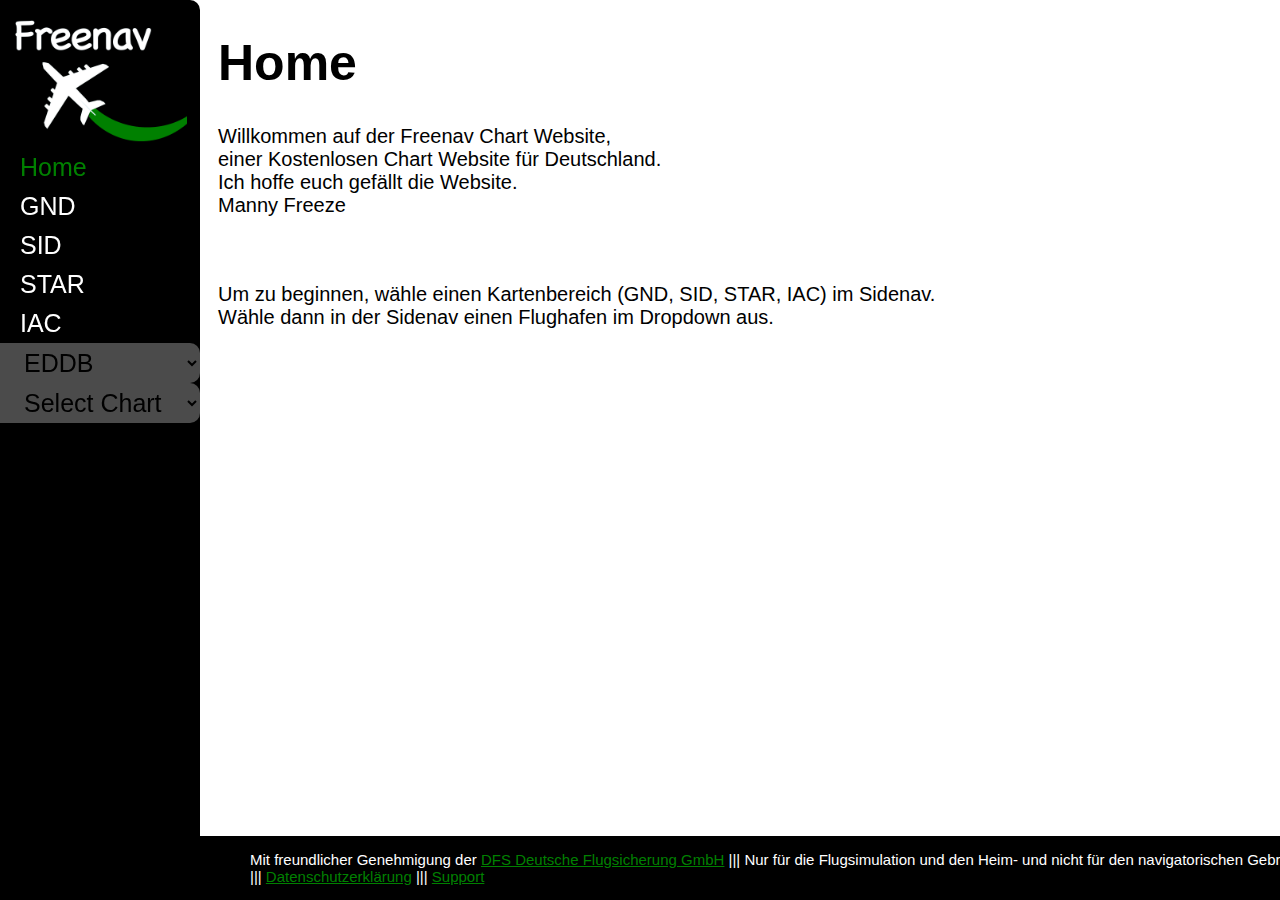
==== index.html @ c46cc2a6 "Updated message" ====
<!DOCTYPE html>
<html>

<head>
    <meta charset="utf-8" />
    <meta name="viewport" content="width=device-width, initial-scale=1">
    <link rel="stylesheet" type="text/css" href="StyleSheet.css" media="screen" />
    <title>Freenav | Free Charts for Germany</title>
    <link rel="shortcut icon" href="FreenavLogo.ico">
    <script rel="airports.js"></script>
</head>

<body>
    <div class="sidenav">
        <a class="PictureInSidenav" href="#" id="HomePicture" onclick="setMenu('Home')"><img src="pictures/FreenavLogo.png"
                alt="HomePicture" width="172px" height="122px"></a>
        <a href="#" id="Home" onclick="setMenu(this.id)" style="color: green">Home</a>
        <a href="#" id="GND" onclick="setMenu(this.id)">GND</a>
        <a href="#" id="SID" onclick="setMenu(this.id)">SID</a>
        <a href="#" id="STAR" onclick="setMenu(this.id)">STAR</a>
        <a href="#" id="IAC" onclick="setMenu(this.id)">IAC</a>

        <select id="airportsDropdown" onchange="setAirport(this)">
            <option value="EDDB">EDDB</option>
            <option value="EDDF">EDDF</option>
            <option value="EDDH">EDDH</option>
            <option value="EDDK">EDDK</option>
            <option value="EDDL">EDDL</option>
            <option value="EDDM">EDDM</option>
            <option value="EDDN">EDDN</option>
            <option value="EDDS">EDDS</option>
            <option value="EDDV">EDDV</option>
            <option value="EDDW">EDDW</option>
        </select>
        <select id="chartSelectorDropdown" onchange="loadChart(this)">
            <option value="init">Select Chart</option>
        </select>

    </div>
    <div class="main">
        <h1 id="heading">Home</h1>
        <div id="IntroductionMenu">
            <p>Willkommen auf der Freenav Chart Website,
                <br> einer Kostenlosen Chart Website für Deutschland.
                <br> Ich hoffe euch gefällt die Website.
                <br> Manny Freeze
                <br>
                <br>
                <br>
            </p>
        </div>
        <p id="Anleitung">
            Um zu beginnen, wähle einen Kartenbereich (GND, SID, STAR, IAC) im Sidenav.
            <br>
            Wähle dann in der Sidenav einen Flughafen im Dropdown aus.
        </p>
        <p id="debug"></p>
        <a href="#" class="ContentBtn" id="ContentBtn0" target="_blank" style="display: none;">ContentBtn0</a>
        <a href="#" class="ContentBtn" id="ContentBtn1" target="_blank" style="display: none;">ContentBtn1</a>
        <a href="#" class="ContentBtn" id="ContentBtn2" target="_blank" style="display: none;">ContentBtn2</a>
        <a href="#" class="ContentBtn" id="ContentBtn3" target="_blank" style="display: none;">ContentBtn3</a>
        <a href="#" class="ContentBtn" id="ContentBtn4" target="_blank" style="display: none;">ContentBtn4</a>
        <a href="#" class="ContentBtn" id="ContentBtn5" target="_blank" style="display: none;">ContentBtn5</a>
        <a href="#" class="ContentBtn" id="ContentBtn6" target="_blank" style="display: none;">ContentBtn6</a>
        <a href="#" class="ContentBtn" id="ContentBtn7" target="_blank" style="display: none;">ContentBtn7</a>
        <a href="#" class="ContentBtn" id="ContentBtn8" target="_blank" style="display: none;">ContentBtn8</a>
        <a href="#" class="ContentBtn" id="ContentBtn9" target="_blank" style="display: none;">ContentBtn9</a>
        <a href="#" class="ContentBtn" id="ContentBtn10" target="_blank" style="display: none;">ContentBtn10</a>
        <a href="#" class="ContentBtn" id="ContentBtn11" target="_blank" style="display: none;">ContentBtn11</a>
        <a href="#" class="ContentBtn" id="ContentBtn12" target="_blank" style="display: none;">ContentBtn12</a>
        <a href="#" class="ContentBtn" id="ContentBtn13" target="_blank" style="display: none;">ContentBtn13</a>
        <a href="#" class="ContentBtn" id="ContentBtn14" target="_blank" style="display: none;">ContentBtn14</a>
        <a href="#" class="ContentBtn" id="ContentBtn15" target="_blank" style="display: none;">ContentBtn15</a>
    </div>

    <div class="disclaimer">
        <p>
            Mit freundlicher Genehmigung der <a href="https://www.dfs.de/" target="_blank">DFS Deutsche Flugsicherung
                GmbH</a>
            |||
            Nur für die Flugsimulation und den Heim- und nicht für den navigatorischen Gebrauch geeignet.
            |||
            <a href="Impressum.html">Impressum</a>
            |||
            <a href="Datenschutzerklärung.html">Datenschutzerklärung</a>
            |||
            <a href="Support.html">Support</a>
        </p>
    </div> n

    <script>
        var ConstButtonNumber = 16;
        var AptVar = "";
        var MenuVar = "Home";
        var ContBtnName = "ContentBtn";

        airports = {
            "EDDS": {
                "GND": {
                    "Ground": "https://aip.dfs.de/BasicIFR/print/AD/2FCFEB82DB1B5599EC507A343687EF62/AD%202%20EDDS%202-5",
                    "Apron": "https://aip.dfs.de/BasicIFR/print/AD/EBA9228E63C4225159D0D6A688145B11/AD%202%20EDDS%202-7"
                },
                "SID": {
                    "07": "https://aip.dfs.de/BasicIFR/print/AD/E573E0744439219F961AB09D8930A01A/AD%202%20EDDS%205-7-7",
                    "25": "https://aip.dfs.de/BasicIFR/print/AD/67E5FE4B7A334511F8D5F762DCAC77FA/AD%202%20EDDS%205-7-3"
                },
                "STAR": {
                    "STAR 07/25": "https://aip.dfs.de/BasicIFR/print/AD/89976781E0F24B5940CB570E7F486936/AD%202%20EDDS%203-1-2",
                    "TTF 07": "https://aip.dfs.de/BasicIFR/print/AD/33469952090B3F77F504A193B6DEE7BC/AD%202%20EDDS%203-1-3",
                    "TTF 25": "https://aip.dfs.de/BasicIFR/2022DEC01/pages/1F998A1C3BEB157CFDCD4D85EEF3023C.html",
                    "TTF 07 (CDO)": "https://aip.dfs.de/BasicIFR/print/AD/D8A61CE756E56ECF0C716160904E017A/AD%202%20EDDS%203-1-5",
                    "TTF 25 (CDO)": "https://aip.dfs.de/BasicIFR/print/AD/9E754F9223FDFDCD018CF64DEADC8D9E/AD%202%20EDDS%203-1-6"
                },
                "IAC": {
                    "ILS 07": "https://aip.dfs.de/BasicIFR/print/AD/88AE6EFF9305B6C4E045EB8E571CC3C7/AD%202%20EDDS%204-2-2",
                    "ILS 25": "https://aip.dfs.de/BasicIFR/print/AD/5C6FA663B76D1C589489B1BD011A6271/AD%202%20EDDS%204-2-1"
                }
            },
            "EDDN": {
                "GND": {
                    "Ground": "https://aip.dfs.de/basicIFR/print/AD/673D19656668E0D4D779A96B497F5019/AD%202%20EDDN%202-5",
                    "Apron": "https://aip.dfs.de/basicIFR/print/AD/D3BE533DF1429B3FA4E0A32615066618/AD%202%20EDDN%202-7",
                },
                "SID": {
                    "10 VOR (NUB 1A)": "https://aip.dfs.de/basicIFR/print/AD/D145DA4BD32B19853C9E19760E462461/AD%202%20EDDN%205-7-3",
                    "28 VOR (NUB 2B)": "https://aip.dfs.de/basicIFR/print/AD/E027352B37CC020BFD68CA93A6280F1D/AD%202%20EDDN%205-7-4",
                    "10 RNAV": "https://aip.dfs.de/basicIFR/print/AD/DCB1D4013238CB8C975C90853055077D/AD%202%20EDDN%205-7-5",
                    "28 RNAV": "https://aip.dfs.de/basicIFR/print/AD/40DEE9B1A5A8E172089EBB2A69DA4B10/AD%202%20EDDN%205-7-8"
                },
                "STAR": {
                    "RNAV 10": "https://aip.dfs.de/basicIFR/print/AD/08856D6031AB363F6D3000F45C46259A/AD%202%20EDDN%203-1-1",
                    "RNAV 28": "https://aip.dfs.de/basicIFR/print/AD/CE9277E2F1B51D1EACE3E160B746A80B/AD%202%20EDDN%203-1-4"

                },
                "IAC": {
                    "ILS 10": "https://aip.dfs.de/basicIFR/print/AD/9540DD43E21060618FE89C0D17D97677/AD%202%20EDDN%204-2-1",
                    "ILS 28": "https://aip.dfs.de/basicIFR/print/AD/468B15BD8A2075CBE597D4B902205A06/AD%202%20EDDN%204-2-2"
                }
            },
            "EDDM": {
                "GND": {
                    "Ground": "https://aip.dfs.de/basicIFR/print/AD/5D88ACC2C707BC07D43CB05DFD7FF5F5/AD%202%20EDDM%202-5",
                    "Apron": "https://aip.dfs.de/basicIFR/print/AD/5D0F7F6A9F9DEDA91C9D0385F3F89E54/AD%202%20EDDM%202-9",
                },
                "SID": {
                    "08L North GIVMI/RIDAR": "https://aip.dfs.de/basicIFR/print/AD/43373E99CE5371A990C41C711E778B58/AD%202%20EDDM%205-7-5",
                    "08L South BIBAG/KIRDI/ROTAX/VAVOR/TURBU/TULSI/MERSI/MERSI/OBAXA/ALG/OLASO": "https://aip.dfs.de/basicIFR/print/AD/F6FC6B91F2E8A6AF4F4AA71E7CF94B72/AD%202%20EDDM%205-7-7",
                    "08L North RNAV ANKER/EVIVA/INPUD": "https://aip.dfs.de/basicIFR/print/AD/C067212F75B9FFCFACD3C5A2F3B2C307/AD%202%20EDDM%205-7-9",
                    "08L North RNP AKINI": "https://aip.dfs.de/basicIFR/print/AD/E842C5FE16240B90C5AF3EB289EF640D/AD%202%20EDDM%205-7-11",
                    "08R North RIDAR/GIVME": "https://aip.dfs.de/basicIFR/print/AD/AD6D1FF07E4388BA943F25D2B9C86807/AD%202%20EDDM%205-7-17",
                    "08R South BIBAG/KIRDI/ROTAX/VAVOR/TURBU/TULSI/MERSI/OBAXA/MERSI/ALG/OLASO": "https://aip.dfs.de/basicIFR/print/AD/CC4C99A7D515FF40432316182BAA7A6C/AD%202%20EDDM%205-7-19",
                    "08R North RNAV ANKER/EVIVA/INPUD": "https://aip.dfs.de/basicIFR/print/AD/77308596FA2903EA8DC86B704E830CAF/AD%202%20EDDM%205-7-21",
                    "08R North RNP AKINI": "https://aip.dfs.de/basicIFR/print/AD/96E979EE2E2F6EFBEFAB349A46DAD9BD/AD%202%20EDDM%205-7-23",
                    "26L North MIQ/GIVMI/RIDAR": "https://aip.dfs.de/basicIFR/print/AD/DB6648CF2D0D336F6792D19D77F9B39B/AD%202%20EDDM%205-7-29",
                    "26L South OLASO/ALG/MERSI/OBAXA/TULSI/TURBU/VAVOR/ROTAX/KIRDI/BIBAG": "https://aip.dfs.de/basicIFR/print/AD/1FD6C9396F10C0399D8AE1A134B0DD44/AD%202%20EDDM%205-7-31",
                    "26L North RNAV ANKER/EVIVA/INPUD": "https://aip.dfs.de/basicIFR/print/AD/987E3260AAE0C4FB9553D441B388EA6A/AD%202%20EDDM%205-7-33",
                    "26L North RNP AKINI": "https://aip.dfs.de/basicIFR/print/AD/A792D32D03DB958F75AF9EED6D582400/AD%202%20EDDM%205-7-35",
                    "26R North RIDAR/GIVMI/MIQ": "https://aip.dfs.de/basicIFR/print/AD/0715D1EE4B85A6FD7D1F458B7EA83F28/AD%202%20EDDM%205-7-41",
                    "26R South OLASO/ALG/MERSI/OBAXA/TULSI/TURBU/VAVOR/ROTAX/KIRDI/BIBAG": "https://aip.dfs.de/basicIFR/print/AD/ED98031A5072FCF237322B4F83049714/AD%202%20EDDM%205-7-43",
                    "26R North RNAV INPUD/EVIVA/ANKER": "https://aip.dfs.de/basicIFR/print/AD/029D7FCBD4375C4991D8DA8DD029EDBB/AD%202%20EDDM%205-7-45",
                    "26R North RNP AKINI": "https://aip.dfs.de/basicIFR/print/AD/CCF38DB611460EEA9BAA2838603900F8/AD%202%20EDDM%205-7-47",


                },
                "STAR": {
                    "STAR 08L/R": "https://aip.dfs.de/basicIFR/print/AD/126D5F9BA864EC9AA50EC8C6F1B609E4/AD%202%20EDDM%203-1-1",
                    "STAR 26L/R": "https://aip.dfs.de/basicIFR/print/AD/B34D30643399AAD8BC7892E6B0DBCE40/AD%202%20EDDM%203-1-3",
                    "TTF ROKIL/LANDU 08": "https://aip.dfs.de/basicIFR/print/AD/4C4DD63D010CE0D763BB9ACD2BB28BB7/AD%202%20EDDM%203-1-5",
                    "TTF BETOS/NAPSA 08": "https://aip.dfs.de/basicIFR/print/AD/5EB7ECC8A7A87F0DED063024F0534543/AD%202%20EDDM%203-1-6",
                    "TTF ROKIL/LANDU 26": "https://aip.dfs.de/basicIFR/print/AD/AE0492D7F24EB782FA0FBDEFD2B73D97/AD%202%20EDDM%203-1-7",
                    "TTF BETOS/NAPSA 26": "https://aip.dfs.de/basicIFR/print/AD/37BE52FD848623FCF3D1E18AEBFD61AF/AD%202%20EDDM%203-1-8",
                    "TTF (CDO) LULAR/VESUB/NIRGO 2C (1)": "https://aip.dfs.de/basicIFR/print/AD/52DD75BFB6C25E3EF026C26AF3E60D94/AD%202%20EDDM%203-1-9",
                    "TTF (CDO) LULAR/VESUB/NIRGO 2C (2)": "https://aip.dfs.de/basicIFR/print/AD/EB3A46F8770FAF5B6EFBF3F1E9B786FD/AD%202%20EDDM%203-1-10",
                    "TTF (CDO) ELMOX 1D (1)": "https://aip.dfs.de/basicIFR/print/AD/6585C881B01D1AFB70C1C746D67ED7C0/AD%202%20EDDM%203-1-11",
                    "TTF (CDO) ELMOX 1D (2)": "https://aip.dfs.de/basicIFR/print/AD/559E8A8165D8725E5DA67D8E06B5059E/AD%202%20EDDM%203-1-12",
                    "TTF (CDO) BAGSI/VATET/RASTA 1C (1)": "https://aip.dfs.de/basicIFR/print/AD/142E344A87F17B871EBED47F6BF0D00B/AD%202%20EDDM%203-1-13",
                    "TTF (CDO) BAGSI/VATET/RASTA 1C (2)": "https://aip.dfs.de/basicIFR/print/AD/572274A163240ED4C567DC7D599199D1/AD%202%20EDDM%203-1-14"
                },
                "IAC": {
                    "ILS 08L": "https://aip.dfs.de/basicIFR/print/AD/221FCEEFC1EA8F11BB89110358E6CF5D/AD%202%20EDDM%204-2-1",
                    "ILS 08R": "https://aip.dfs.de/basicIFR/print/AD/66250480578FDE2D8F00F4DD1EA24B6A/AD%202%20EDDM%204-2-2",
                    "ILS 26L": "https://aip.dfs.de/basicIFR/print/AD/C46F0510BF159A82AAECECD105916C6A/AD%202%20EDDM%204-2-3",
                    "ILS 26R": "https://aip.dfs.de/basicIFR/print/AD/014E1BBBB063B5CD5852E0989CEBA6CE/AD%202%20EDDM%204-2-4"
                }
            },
            "EDDL": {
                "GND": {
                    "Ground": "https://aip.dfs.de/basicIFR/print/AD/3C32C6F45287F00DF8111063F14AA20F/AD%202%20EDDL%202-5",
                    "Apron": "https://aip.dfs.de/basicIFR/print/AD/1B2728ABF52BD6DB857DCC916B07BA94/AD%202%20EDDL%202-9",
                },
                "SID": {
                    "23L": "https://aip.dfs.de/basicIFR/print/AD/173B1DA8A5118334070145A15B21C162/AD%202%20EDDL%205-7-3",
                    "23L RNP (MODRU1K)": "https://aip.dfs.de/basicIFR/print/AD/22C1D46432433F78A4D97798B7FBEE5C/AD%202%20EDDL%205-7-5",
                    "23R": "https://aip.dfs.de/basicIFR/print/AD/4F2071E8AC01C38EFDE7576E676FF2A8/AD%202%20EDDL%205-7-9",
                    "05R": "https://aip.dfs.de/basicIFR/print/AD/69FA43DB4A6B17FA079A1132D01E614E/AD%202%20EDDL%205-7-13",
                    "05L": "https://aip.dfs.de/basicIFR/print/AD/7A2665FB8B3A6771E490FE2670847C89/AD%202%20EDDL%205-7-17",

                },
                "STAR": {
                    "STAR 05L/05R": "https://aip.dfs.de/basicIFR/print/AD/FBE409CD84AF1FBAA10B457FDCCDFCC0/AD%202%20EDDL%203-1-2",
                    "STAR 23L/23R": "https://aip.dfs.de/basicIFR/print/AD/9A887E295C0B4019191553F8771DB9E0/AD%202%20EDDL%203-1-4",
                    "TTF 05L/05R": "https://aip.dfs.de/basicIFR/print/AD/1B965E8621840A58769D7187A77D75FE/AD%202%20EDDL%203-1-5",
                    "TTF 23L/23R": "https://aip.dfs.de/basicIFR/print/AD/4CF0F1A49728D4DD5D063F9E1C1F43C1/AD%202%20EDDL%203-1-6",
                    "TTF (CDO) 05L/05R": "https://aip.dfs.de/basicIFR/print/AD/A3D1ED277C4CA7774FA6E91DD6A20CF5/AD%202%20EDDL%203-1-7",
                    "TTF (CDO) 23L/23R": "https://aip.dfs.de/basicIFR/print/AD/525F3786A0318D8A47501F4A72CEA7DA/AD%202%20EDDL%203-1-8",
                },
                "IAC": {
                    "ILS 05L": "https://aip.dfs.de/basicIFR/print/AD/55760BAB37AB4C6808F9DA3C8B6621CB/AD%202%20EDDL%204-2-4",
                    "ILS 05R": "https://aip.dfs.de/basicIFR/print/AD/CD48B947EF581C860B24732DF34764B2/AD%202%20EDDL%204-2-3",
                    "ILS 23L": "https://aip.dfs.de/basicIFR/print/AD/F4508FECA536F0E8F9482D20A1C3B626/AD%202%20EDDL%204-2-1",
                    "ILS 23R": "https://aip.dfs.de/basicIFR/print/AD/7EBD7DF388D644D22E408E36A69D85C8/AD%202%20EDDL%204-2-2",
                }
            },
            "EDDH": {
                "GND": {
                    "Ground": "https://aip.dfs.de/basicIFR/print/AD/DA951A3A80BB7FE4D5763A628BFF157C/AD%202%20EDDH%202-5",
                    "Apron": "https://aip.dfs.de/basicIFR/print/AD/8DD319F390C98514BE09A156438886B7/AD%202%20EDDH%202-7",
                },
                "SID": {
                    "SID 05/15/23/33 HAM": "https://aip.dfs.de/basicIFR/print/AD/4BA718395477905649976DB420439DD5/AD%202%20EDDH%205-7-2",
                    "RNAV 05": "https://aip.dfs.de/basicIFR/print/AD/8A3C787922E4AB1E11449435C78CC560/AD%202%20EDDH%205-7-3",
                    "RNAV 15": "https://aip.dfs.de/basicIFR/print/AD/E5721CA4888DB7A3C95099E84A6461CA/AD%202%20EDDH%205-7-6",
                    "RNAV 23": "https://aip.dfs.de/basicIFR/print/AD/EE5189F454BB293AEE13C5131322727C/AD%202%20EDDH%205-7-9",
                    "RNAV 33": "https://aip.dfs.de/basicIFR/print/AD/939450768C8643401AF91C3572568DE5/AD%202%20EDDH%205-7-12",

                },
                "STAR": {
                    "RNAV 05": "https://aip.dfs.de/basicIFR/print/AD/FEF6BED423A57F8DC11A6BC27D108D20/AD%202%20EDDH%203-1-1",
                    "RNAV 15": "https://aip.dfs.de/basicIFR/print/AD/D6734EEF481C14A38481D8EB569DB1EF/AD%202%20EDDH%203-1-4",
                    "RNAV 23": "https://aip.dfs.de/basicIFR/print/AD/CBD6FA0EF98AD1754A144DD32F840456/AD%202%20EDDH%203-1-7",
                    "RNAV 33": "https://aip.dfs.de/basicIFR/print/AD/9712BAB835853D196715A62AA883A8B9/AD%202%20EDDH%203-1-10",
                },
                "IAC": {
                    "ILS 05": "https://aip.dfs.de/basicIFR/print/AD/861D5B5739CC5B9D975564977AE50355/AD%202%20EDDH%204-2-1",
                    "ILS 15": "https://aip.dfs.de/basicIFR/print/AD/C63333F44594117277D3E892740051CC/AD%202%20EDDH%204-2-2",
                    "ILS 23": "https://aip.dfs.de/basicIFR/print/AD/18204AA21690E868A944E5E2CD449524/AD%202%20EDDH%204-2-3",
                    "RNP 33": "https://aip.dfs.de/basicIFR/print/AD/1C7F245B6504A19F4B0CAE6E89AFD05C/AD%202%20EDDH%204-6-10",
                }
            },
            "EDDB": {
                "GND": {
                    "Ground": "https://aip.dfs.de/basicIFR/print/AD/5E6FB048123FB7E52EE1DF89994E092D/AD%202%20EDDB%202-5",
                    "South Apron": "https://aip.dfs.de/basicIFR/print/AD/EDF17CB2CEF13A3E0A8DCEF3B78C9F77/AD%202%20EDDB%202-9",
                    "North Apron": "https://aip.dfs.de/basicIFR/print/AD/5B4157DD9E25D76B3E8C7249F04E352A/AD%202%20EDDB%202-9A",
                },
                "SID": {
                    "07L": "https://aip.dfs.de/basicIFR/print/AD/B924C872C1CB219C44627A8A1C70D74E/AD%202%20EDDB%205-7-2",
                    "07R": "https://aip.dfs.de/basicIFR/print/AD/A7AF89FBDAA626FB92469DE4DA4CB167/AD%202%20EDDB%205-7-6",
                    "25L": "https://aip.dfs.de/basicIFR/print/AD/FB242056C1D2F6271CE1BB6302DBD7D8/AD%202%20EDDB%205-7-9",
                    "25R": "https://aip.dfs.de/basicIFR/print/AD/0CCCD8817E74FB1A29CE787EBF217A28/AD%202%20EDDB%205-7-13",
                },
                "STAR": {
                    "TTF 07L/07R": "https://aip.dfs.de/basicIFR/print/AD/08AC166169A3ABA272A127475EB48953/AD%202%20EDDB%203-1-1",
                    "TTF 25L/25R": "https://aip.dfs.de/basicIFR/print/AD/9ED4D75B3EF47C44F00BD8B567960312/AD%202%20EDDB%203-1-2",
                },
                "IAC": {
                    "ILS 07L": "https://aip.dfs.de/basicIFR/print/AD/339F8EF99F2D71978AB1866C3F25B9B4/AD%202%20EDDB%204-2-1",
                    "ILS 07R": "https://aip.dfs.de/basicIFR/print/AD/7B25CF28B87F90FB41B67A0663623E28/AD%202%20EDDB%204-2-2",
                    "ILS 25L": "https://aip.dfs.de/basicIFR/print/AD/47DEF1B59798A80F9C80D8D979FD21E4/AD%202%20EDDB%204-2-3",
                    "ILS 25R": "https://aip.dfs.de/basicIFR/print/AD/118C62E024853EAC779094F5E316BE74/AD%202%20EDDB%204-2-4",

                }
            },
            "EDDF": {
                "GND": {
                    "Ground": "https://aip.dfs.de/basicIFR/print/AD/8EEC88AD1B111BCFE9917B2203BB61CF/AD%202%20EDDF%202-5",
                    "Apron": "https://aip.dfs.de/basicIFR/print/AD/34DA59C2AA9E327BE8CD7C6F740D4345/AD%202%20EDDF%202-7",
                },
                "SID": {
                    "25L/C SOBRA7N/OBOKA2G/OBOKA4N/MARUN9G/MARUN9N/TOBAK1G/2N": "https://aip.dfs.de/basicIFR/print/AD/1E821E3A53DC48D3E2025B53012A5DA0/AD%202%20EDDF%205-7-3",
                    "25L/C MARUM6F/TOBAK7F": "https://aip.dfs.de/basicIFR/print/AD/E0973A321A369C58047816EA0F8B5C32/AD%202%20EDDF%205-7-5",
                    "25C OBOKA2M/TOBAK7M/MARUN7M": "https://aip.dfs.de/basicIFR/print/AD/D9A737D0960BEC4B13D3D17BC658DA52/AD%202%20EDDF%205-7-11",
                    "25L OBOKA2H/MARUN5H/TOBAK5H": "https://aip.dfs.de/basicIFR/print/AD/51050270FD5F1FF693C5AC318A530268/AD%202%20EDDF%205-7-13",
                    "25C RNP MARUN3W": "https://aip.dfs.de/basicIFR/print/AD/EB9EEB03C89A152DF8972FA7D5214D12/AD%202%20EDDF%205-7-15",
                    "25C RNP OBOKA3W": "https://aip.dfs.de/basicIFR/print/AD/3BA6EE87223B78E50112FF11A53AE65F/AD%202%20EDDF%205-7-16",
                    "25C RNP TOBAK3W": "https://aip.dfs.de/basicIFR/print/AD/38202A1A023CD1195FAA8C5EEC571BDC/AD%202%20EDDF%205-7-17",
                    "25L RNP MARUN3K": "https://aip.dfs.de/basicIFR/print/AD/F545ADAA200D46C55383E65FFC2C9197/AD%202%20EDDF%205-7-20",
                    "25L RNP OBOKA3K": "https://aip.dfs.de/basicIFR/print/AD/600F8599D055E22EDA02078EF8F0B75A/AD%202%20EDDF%205-7-21",
                    "25L RNP TOBAK3K": "https://aip.dfs.de/basicIFR/print/AD/725426FDC838BB77A7276F7F942B22C9/AD%202%20EDDF%205-7-22",
                    "25L/C ANEKI1F/CINDY2F/SOBRA7F/SOBRA6P/SULUS2F": "https://aip.dfs.de/basicIFR/print/AD/61B9FAAB8C0362EF435D94A263C2297E/AD%202%20EDDF%205-7-29",
                    "07C/R OBOKA1E/MARUN5E": "https://aip.dfs.de/basicIFR/print/AD/FA7BB136968730A57BB5AB907F70F552/AD%202%20EDDF%205-7-47",
                    "07C/R KOMIB3D/SULUS1D/OBOKA1D/TOBAK9D/MARUN9D": "https://aip.dfs.de/basicIFR/print/AD/426080CFF466202FE2E06E097209B3F5/AD%202%20EDDF%205-7-49",
                    "07C/R ANEKI4E/SOBRA6E": "https://aip.dfs.de/basicIFR/print/AD/85C4A4EDA4DDC2F0682B041274BB51DA/AD%202%20EDDF%205-7-51",
                    "07C/R ANEKI2D/SOBRA6D/CINDI1D": "https://aip.dfs.de/basicIFR/print/AD/42DC68E7EDF3424AF0B64C1295F8D859/AD%202%20EDDF%205-7-53",
                    "07C RNP ANEKI1X/CINDY1X/SOBRA1X": "https://aip.dfs.de/basicIFR/print/AD/B816FCD5E81CE53F52FC02980DF2EBC3/AD%202%20EDDF%205-7-65",
                    "07R RNP ANEKI1Y/CINDY1Y/SOBRA1Y": "https://aip.dfs.de/basicIFR/print/AD/29C104CA7ED92E04E687F623CB80CE70/AD%202%20EDDF%205-7-69",
                    "18 OBOKA1L/OBOKA3S/ULKIG1L/ULKIG2S": "https://aip.dfs.de/basicIFR/print/AD/196E64D53E3B1710230BC5EEEDB7C304/AD%202%20EDDF%205-7-73",
                    "18 SOBRA2L": "https://aip.dfs.de/basicIFR/print/AD/8D0452A33A812A3971B2E7579D307B65/AD%202%20EDDF%205-7-75",
                    "18 OBOKA1R/MARUN3R/MARUN7S/TOBAK3R/TOBAK9S": "https://aip.dfs.de/basicIFR/print/AD/DF038FE1C7518621EAADAEBD0F923438/AD%202%20EDDF%205-7-77",
                    "18 ANEKI1L/CINDY2L/SULUS1L": "https://aip.dfs.de/basicIFR/print/AD/A949E39609C3730A09DEE3C4CE566617/AD%202%20EDDF%205-7-79",
                    "18 CINDY4S/SULUS3S": "https://aip.dfs.de/basicIFR/print/AD/F64F4E481AC60541FE503A1CA5C122A2/AD%202%20EDDF%205-7-81",
                    "18 RNAV ANEKI3A/CINDY2A/SULUS3A": "https://aip.dfs.de/basicIFR/print/AD/64EB7218B3BC4336BEA7F1D214B72562/AD%202%20EDDF%205-7-83",
                    "18 MARUN5T/OBOKA2T/TOBAK7T": "https://aip.dfs.de/basicIFR/print/AD/E1C6A85094DFC5291A1F34163D5D7B43/AD%202%20EDDF%205-7-85",
                    "18 RNP SOBRA2U": "https://aip.dfs.de/basicIFR/print/AD/031139F6B1CE0EF2987F62E8EB288AE9/AD%202%20EDDF%205-7-99",
                    "07C/R, 25L/C NON-RNAV TAU2Q/MTR5C/RID3Q/RID8C": "https://aip.dfs.de/basicIFR/print/AD/5B215F89BF2979041A4276A008FC32B5/AD%202%20EDDF%205-7-107"
                },
                "STAR": {
                    "RNAV West 25L/C/R ROLIS/UNOKO (3-1-1)": "https://aip.dfs.de/basicIFR/print/AD/BE7CDD6ECB306DC9D57E186978BE15A5/AD%202%20EDDF%203-1-1",
                    "RNAV East 25L/C/R KERAX/SPESA (3-1-2)": "https://aip.dfs.de/basicIFR/print/AD/5101467477589E950BF63842B1C0CB66/AD%202%20EDDF%203-1-2",
                    "RNAV West 07L/C/R UNOKO/ROLIS (3-1-7)": "https://aip.dfs.de/basicIFR/print/AD/0CA9439B0924AD65D1F6D4FB595A0A86/AD%202%20EDDF%203-1-7",
                    "RNAV East 07L/C/R KERAX/SPESA (3-1-8)": "https://aip.dfs.de/basicIFR/print/AD/E9CD74C2824787D78BBB2939CB336AB7/AD%202%20EDDF%203-1-8",
                    "RNAV 07L/C/R EMPAX": "https://aip.dfs.de/basicIFR/print/AD/718C58B0635DB8197C8619C79E9BE055/AD%202%20EDDF%203-1-13",
                    "RNAV 25L/C/R EMPAX": "https://aip.dfs.de/basicIFR/print/AD/6BFD90328F5DC21B7600C460587A351D/AD%202%20EDDF%203-1-15",
                    "RNAV 07L/C/R PETIX": "https://aip.dfs.de/basicIFR/print/AD/744E0DB8DDAE38C0670F069228D45F12/AD%202%20EDDF%203-1-17",
                    "RNAV 25L/C/R PETIX": "https://aip.dfs.de/basicIFR/print/AD/5A7FE7D6980B893617A38E1A758AED86/AD%202%20EDDF%203-1-19",
                    "RNAV 07L/C/R FAWUR": "https://aip.dfs.de/basicIFR/print/AD/28CF65CA5D229601AC61A9A9122C2E65/AD%202%20EDDF%203-1-21",
                    "RNAV 25L/C/R FAWUR": "https://aip.dfs.de/basicIFR/print/AD/E9F5D3C474A8737A9CA5FCDB8129ADF5/AD%202%20EDDF%203-1-23",
                    "STAR UNOKO/ROLIS": "https://aip.dfs.de/basicIFR/print/AD/33C56F0DF3A6324B4EABDC9D2D1FD0DE/AD%202%20EDDF%203-1-25",
                    "STAR KERAX/SPESA": "https://aip.dfs.de/basicIFR/print/AD/1E1D6FBDD6BB840365983616D3F1B46B/AD%202%20EDDF%203-1-26",
                    "GPS ROLIS4G/ROLIS3R/UNOKO4G/UNOKO4R": "https://aip.dfs.de/basicIFR/print/AD/0C04824120C9B04B3AD19CD4122C7C6E/AD%202%20EDDF%203-1-29",
                    "GPS KERAX2G/KERAX3R/SPESA1G/SPESA3R": "https://aip.dfs.de/basicIFR/print/AD/E617A9FF1F8CF1BC493F0EAEF83D1032/AD%202%20EDDF%203-1-30",

                },
                "IAC": {
                    "ILS Z 07L": "https://aip.dfs.de/basicIFR/print/AD/25678040B328107DEFAF9908A910BDD3/AD%202%20EDDF%204-2-1",
                    "ILS Y 07L": "https://aip.dfs.de/basicIFR/print/AD/4CEA068D33EC265AE5E7EF1FF219BC2C/AD%202%20EDDF%204-2-13",
                    "ILS 07C": "https://aip.dfs.de/basicIFR/print/AD/09D4B5C03996733B0EA538AF5BBAF0B2/AD%202%20EDDF%204-2-3",
                    "ILS 07R": "https://aip.dfs.de/basicIFR/print/AD/F7C27E72554DD8883B42E93549C8F70C/AD%202%20EDDF%204-2-5",
                    "ILS 25L": "https://aip.dfs.de/basicIFR/print/AD/BCFFB7CA9B4DF2027109BD7AAAD02475/AD%202%20EDDF%204-2-7",
                    "ILS 25C": "https://aip.dfs.de/basicIFR/print/AD/5AA45D83EE2BC98AA88BDBA37A33304B/AD%202%20EDDF%204-2-9",
                    "ILS Z 25R": "https://aip.dfs.de/basicIFR/print/AD/48411CCAAF41F386BCE1D9B3827BF960/AD%202%20EDDF%204-2-11",
                    "ILS Y 25R": "https://aip.dfs.de/basicIFR/print/AD/1C241438A3DC51FF0ACE9BB402E9F643/AD%202%20EDDF%204-2-15",

                }
            },
            "EDDW": {
                "GND": {
                    "Ground": "https://aip.dfs.de/basicIFR/print/AD/4225FFE1D8E734185587AE7D3396E199/AD%202%20EDDW%202-5",
                    "Apron": "https://aip.dfs.de/basicIFR/print/AD/8049F23544CAFC826EE687B535C64AEE/AD%202%20EDDW%202-7",
                },
                "SID": {
                    "09": "https://aip.dfs.de/basicIFR/print/AD/92F47FE1DD07ABBE3A8F419DCCFFCAF0/AD%202%20EDDW%205-7-3",
                    "27": "https://aip.dfs.de/basicIFR/print/AD/4BDB097704A0FB90CC478CE53C06BC8F/AD%202%20EDDW%205-7-7",
                },
                "STAR": {
                    "STAR 07/27": "https://aip.dfs.de/basicIFR/print/AD/9021B0FEFA56A64F31A3FD95BE6B5830/AD%202%20EDDW%203-1-2",
                    "TTF 09": "https://aip.dfs.de/basicIFR/print/AD/109952DA076BE3FC4AB5EAD531F728AA/AD%202%20EDDW%203-1-3",
                    "TTF 27": "https://aip.dfs.de/basicIFR/print/AD/450B933268683B9BF57D0F7F03961EDD/AD%202%20EDDW%203-1-4",
                },
                "IAC": {
                    "ILS Z 09": "https://aip.dfs.de/basicIFR/print/AD/6919572126440AAEEB4D08C4EAB006A9/AD%202%20EDDW%204-2-2",
                    "ILS Y 09": "https://aip.dfs.de/basicIFR/print/AD/B3BC4A9435CE78940DD3E3C1CDC98CC8/AD%202%20EDDW%204-2-5",
                    "ILS Z 27": "https://aip.dfs.de/basicIFR/print/AD/5896F2EACD708F37274C0CDC28F3587A/AD%202%20EDDW%204-2-1",
                    "ILS Y 27": "https://aip.dfs.de/basicIFR/print/AD/6F6395AB52DBAB2D8B5C926660B6EF2B/AD%202%20EDDW%204-2-3",
                }
            },
            "EDDV": {
                "GND": {
                    "Ground": "https://aip.dfs.de/basicIFR/print/AD/15C2A97EDD3F87427DD6290F291C8B5F/AD%202%20EDDV%202-5",
                    "Apron North": "https://aip.dfs.de/basicIFR/print/AD/8A3B6DFF6C6C28B921CCD4BAB9F6DAF9/AD%202%20EDDV%202-7A",
                    "Apron South": "https://aip.dfs.de/basicIFR/print/AD/30393890F8263BE76970F7BC8C189A4A/AD%202%20EDDV%202-9",
                },
                "SID": {
                    "09L": "https://aip.dfs.de/basicIFR/print/AD/D60B2FA2C87C07AE9CEEAD7B83500C9B/AD%202%20EDDV%205-7-13",
                    "09R": "https://aip.dfs.de/basicIFR/print/AD/FC0B801FCEC87EF61DC43DC6F63C820D/AD%202%20EDDV%205-7-17",
                    "27L": "https://aip.dfs.de/basicIFR/print/AD/2C094464FB7DF3213EC3042976AFBC5F/AD%202%20EDDV%205-7-7",
                    "27R": "https://aip.dfs.de/basicIFR/print/AD/6EF5A2A77E23E891919D4B974379009C/AD%202%20EDDV%205-7-3",
                },
                "STAR": {
                    "STAR 09L/R": "https://aip.dfs.de/basicIFR/print/AD/A28E82A65DD9C705093F187E4FBC8175/AD%202%20EDDV%203-1-4",
                    "STAR 27L/R": "https://aip.dfs.de/basicIFR/print/AD/74F1971C18A3FF1ECD3065EDD2BC2108/AD%202%20EDDV%203-1-2",
                    "TTF 09L/R": "https://aip.dfs.de/basicIFR/print/AD/674670600D8BE4ACA5A1D5D4A1402867/AD%202%20EDDV%203-1-5",
                    "TTF 27L/R": "https://aip.dfs.de/basicIFR/print/AD/D632E9B6D465CCC3C1A0B63A26714DFB/AD%202%20EDDV%203-1-6",
                    "TTF 09L/R (CDO)": "https://aip.dfs.de/basicIFR/print/AD/FB23F0E63B1922BD675EA7A00E90E709/AD%202%20EDDV%203-1-7",
                    "TTF 27L/R (CDO)": "https://aip.dfs.de/basicIFR/print/AD/EF9C9D08CDA90779801A01DA6D4DA899/AD%202%20EDDV%203-1-8",
                },
                "IAC": {
                    "ILS 09L": "https://aip.dfs.de/basicIFR/print/AD/811460B3DE223BF5DD4162180BC3B7AC/AD%202%20EDDV%204-2-3",
                    "ILS 09R": "https://aip.dfs.de/basicIFR/print/AD/20225DDD21F6E75CC5FC04784DAF3AC7/AD%202%20EDDV%204-2-4",
                    "ILS Z 27L": "https://aip.dfs.de/basicIFR/print/AD/0B48CDE994D94186ABE22496DA60ED41/AD%202%20EDDV%204-2-1",
                    "ILS Y 27L": "https://aip.dfs.de/basicIFR/print/AD/ED7E6CE5E8395256555EE90812489E57/AD%202%20EDDV%204-2-5",
                    "ILS Z 27R": "https://aip.dfs.de/basicIFR/print/AD/894046EEC30A78FD90F8BCD9E98D0DD9/AD%202%20EDDV%204-2-2",
                    "ILS Y 27R": "https://aip.dfs.de/basicIFR/print/AD/4F537F2F789FF5F444B00DB725417D4E/AD%202%20EDDV%204-2-6",
                }
            },
            "EDDK": {
                "GND": {
                    "Ground": "https://aip.dfs.de/basicIFR/print/AD/C09AD0D0E55B8B31EAD6FEF4EE5F6D4F/AD%202%20EDDK%202-5",
                    "Apron": "https://aip.dfs.de/basicIFR/print/AD/F50CF34182E2CAF3C7EC347D9F2CC7F0/AD%202%20EDDK%202-7",
                },
                "SID": {
                    "06": "https://aip.dfs.de/basicIFR/print/AD/5D87DA91CD16274E3C21886B64502E0A/AD%202%20EDDK%205-7-3",
                    "14L": "https://aip.dfs.de/basicIFR/print/AD/4DB545A4732C2AB4E0A6D3F295917A80/AD%202%20EDDK%205-7-5",
                    "14R": "https://aip.dfs.de/basicIFR/print/AD/A4CBC372ECF2284A5D81BEEEB4CB9F0F/AD%202%20EDDK%205-7-9",
                    "24": "https://aip.dfs.de/basicIFR/print/AD/480BB5EB7305B72D4A791D197413C405/AD%202%20EDDK%205-7-11",
                    "32L": "https://aip.dfs.de/basicIFR/print/AD/5F449F8FCC57A9236D507E0E7C0D277B/AD%202%20EDDK%205-7-15",
                    "32R": "https://aip.dfs.de/basicIFR/print/AD/22B5C536DE479A3BBEF92ABF32B258A2/AD%202%20EDDK%205-7-17",
                },
                "STAR": {
                    "STAR": "https://aip.dfs.de/basicIFR/print/AD/8D4C3C7659D7778BBBAB1A349B64FC49/AD%202%20EDDK%203-1-2",
                    "TTF 06 (CDO)": "https://aip.dfs.de/basicIFR/print/AD/75610CE37245C24DF3D2AEE0552BE62D/AD%202%20EDDK%203-1-3",
                    "TTF 14L (CDO)": "https://aip.dfs.de/basicIFR/print/AD/0B9B3824F638735855BFE3E059F60646/AD%202%20EDDK%203-1-4",
                    "TTF 24 (CDO)": "https://aip.dfs.de/basicIFR/print/AD/82952C5973111425D6AFD27E02322231/AD%202%20EDDK%203-1-5",
                    "TTF 32R (CDO)": "https://aip.dfs.de/basicIFR/print/AD/4C79A8084F4C4F36DA3C02640785C087/AD%202%20EDDK%203-1-6",
                },
                "IAC": {
                    "ILS 14L": "https://aip.dfs.de/basicIFR/print/AD/B9787477C5EB51DD042972652525551E/AD%202%20EDDK%204-2-1",
                    "ILS 24": "https://aip.dfs.de/basicIFR/print/AD/EFC454A3B8BA393249991633DD6F30A7/AD%202%20EDDK%204-2-2",
                    "ILS 32R": "https://aip.dfs.de/basicIFR/print/AD/A18FD07D60EBE84958F4CF3CA5B557B3/AD%202%20EDDK%204-2-3",
                }
            }
        };


        function setAirport(Btn) {
            AptVar = Btn.value;
            //console.log(AptVar);
            doTheMagic();
        }
        function setMenu(Btn) {
            MenuVar = Btn;
            //console.log(MenuVar);
            doTheMagic();
        }


        function doTheMagic() {
            if (MenuVar != "" && AptVar != "Home") {
                //Set Heading and Selected Airport Lables
                if (MenuVar != "Home") {
                    document.getElementById("heading").innerHTML = AptVar + " | " + MenuVar;
                }
                else {
                    document.getElementById("heading").innerHTML = MenuVar;
                }

                //set Sidenav Color
                document.getElementById("Home").style.color = "white";
                document.getElementById("GND").style.color = "white";
                document.getElementById("SID").style.color = "white";
                document.getElementById("STAR").style.color = "white";
                document.getElementById("IAC").style.color = "white";

                document.getElementById(MenuVar).style.color = "green";

                var tempObject = ButtonNumber = Object.keys(airports[AptVar][MenuVar]).length;
                for (const object in tempObject) {
                    if (Object.hasOwnProperty.call(tempObject, object)) {
                        const element = tempObject[object];
                        var chartDropdown = document.getElementById("chartSelectorDropdown");
                        var option = document.createElement("option");
                        option.text = object;
                        option.value = object;
                        chartDropdown.add(option);
                    }
                }

                //Sets number of Buttons, that should be visible
                if (MenuVar != "Home") {
                    ButtonNumber = Object.keys(airports[AptVar][MenuVar]).length;
                    //console.log(Object.keys(airports[AptVar][MenuVar]).length);
                }
                else {
                    ButtonNumber = 0;
                }

                if (MenuVar != "Home") {

                    // Set Button Visibility
                    counter = 0;
                    while (counter < ConstButtonNumber) {
                        if (counter < ButtonNumber) {
                            document.getElementById(ContBtnName.concat(counter)).style.display = "block";
                        }
                        else {
                            document.getElementById(ContBtnName.concat(counter)).style.display = "none";
                        }
                        counter += 1;
                    }

                    //Sets Buttons to Names and Links
                    counter = 0;
                    while (counter < ConstButtonNumber) {
                        document.getElementById(ContBtnName.concat(counter)).innerHTML = AptVar + " | " + Object.keys(airports[AptVar][MenuVar])[counter];
                        document.getElementById(ContBtnName.concat(counter)).href = Object.values(airports[AptVar][MenuVar])[counter];
                        counter += 1;
                    }

                }
                if (MenuVar == "Home") {
                    document.getElementById("IntroductionMenu").style.display = 'flex';

                    counter = 0;
                    while (counter < ConstButtonNumber) {
                        document.getElementById(ContBtnName.concat(counter)).style.display = "none";
                        counter += 1;
                    }
                }
                else {
                    document.getElementById("IntroductionMenu").style.display = 'none';
                }

                if (ButtonNumber == 0) {
                    document.getElementById("Anleitung").style.display = "flex";
                }
                else {
                    document.getElementById("Anleitung").style.display = "none";
                }
            }
        }
    </script>
</body>

</html>
---- StyleSheet.css ----
h1 {
  font-size: 50px;
}


/* Content Button CSS */
.ContentBtn:link, .ContentBtn:visited {
  background-color: #4b4b4b;
  color: white;
  padding: 16px;
  text-align: left;
  text-decoration: none;
  display: flex;
  border-radius: 10px;
  margin-top: 5px;
}

.ContentBtn:hover {
  background-color: rgb(0, 0, 0);
}

.disclaimer {
  font-size: 15px;
  z-index: 1;
  text-align: left;
  color: white;
  background-color: black;
  position: fixed;
  left: 200px;
  bottom: 0px;
  width: 100%;
}
.disclaimer p {
  padding-left: 50px;
}
.disclaimer a {
  color: green;
  
}


/* CSS for Sidenav */
body {
    font-family: arial;
    font-size: 20px;
    margin-bottom: 20px;
  }
  
  .main {
    margin-left: 200px; /* Same as the width of the sidenav */
    padding-left: 10px;
	padding-bottom: 50px;
  }

  #HomePicture {
    padding: 0;
    margin-left: 15px;
    margin-top: 10px;
    background-color: black;
  }
  #HomePicture a:hover {
    background-color: black;
  }
  
  
  .sidenav {
    height: 100vw;
    width: 200px;
    position: fixed;
    z-index: 1;
    top: 0;
    left: 0;
    padding: 0px;
    background-color: black;
    overflow-x: hidden;
    padding-top: 10px;
    border-radius: 0 10px 0 0;
  }
  
  .sidenav a {
    padding: 5px 20px;
    text-decoration: none;
    font-size: 25px;
    color: white;
    display: block;
    border-radius: 0 10px 10px 0;
  }
  
  .sidenav a:hover {
    color: white;
    background-color: #252525;
  }
  
select {
  background-color: #4b4b4b;
    color: black;
    padding: 5px 20px;
    font-size: 25px;
    border: none;
    width: 200px;
    border-radius: 0 10px 10px 0;
}


/* CSS for Dropdown */
  .dropbtn {
    background-color: #4b4b4b;
    color: black;
    padding: 5px 20px;
    font-size: 25px;
    border: none;
    cursor: pointer;
    width: 200px;
     text-align:left;

     border-radius: 0 10px 10px 0;
  }

  .dropdown {
    position: relative;
    display: inline-block;
    padding-bottom: 100px;
  }
  
  .dropdown-content {
    display: none;
    position: relative;
    background-color: #252525;
    font-size: 25px;
    min-width: 200px;
    z-index: 1;
  }
  
  .dropdown-content a {
    color: white;
    font-size: 25px;
    padding: 5px 20px;
    text-decoration: none;
    display: block;
    border-radius: 0 10px 10px 0;
  }
  
  .dropdown-content a:hover {
    background-color: #4b4b4b;
    color: white;
  }
  
  .dropdown:hover .dropdown-content {
    display: block;
  }
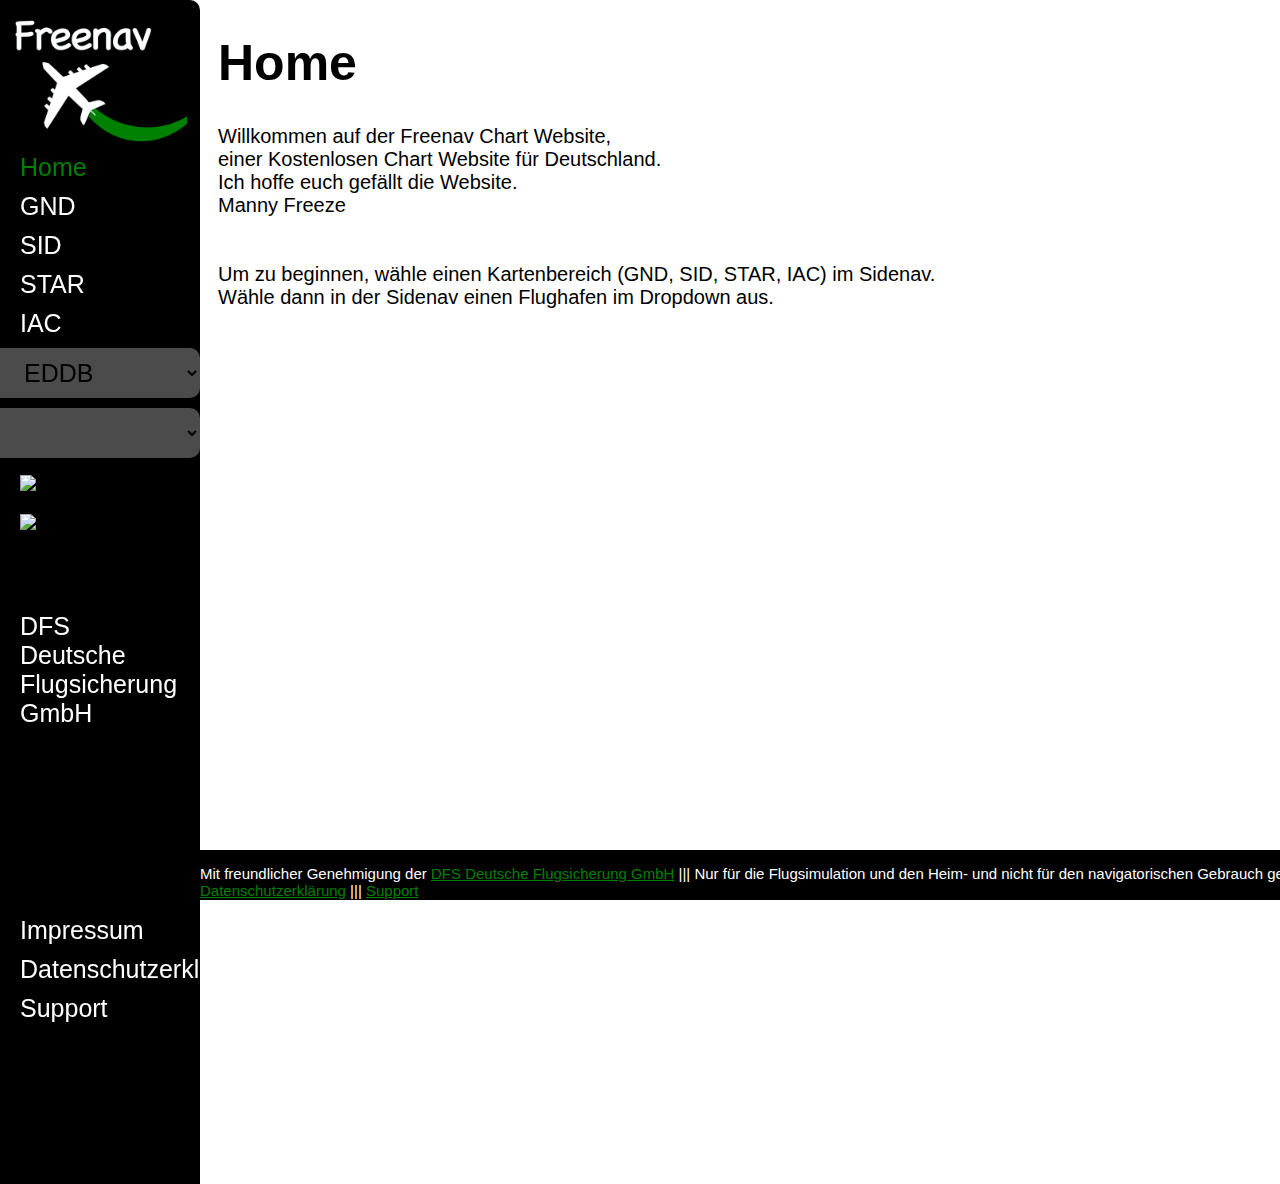
==== commit e7a06cce: "Added Side Footer" ====
--- a/index.html
+++ b/index.html
@@ -6,14 +6,14 @@
     <meta name="viewport" content="width=device-width, initial-scale=1">
     <link rel="stylesheet" type="text/css" href="StyleSheet.css" media="screen" />
     <title>Freenav | Free Charts for Germany</title>
-    <link rel="shortcut icon" href="FreenavLogo.ico">
-    <script rel="airports.js"></script>
+    <link rel="shortcut icon" href="pictures/FreenavLogo.ico">
+    <script src="script.js"></script>
 </head>
 
-<body>
+<body onload="onLoadScript();">
     <div class="sidenav">
-        <a class="PictureInSidenav" href="#" id="HomePicture" onclick="setMenu('Home')"><img src="pictures/FreenavLogo.png"
-                alt="HomePicture" width="172px" height="122px"></a>
+        <a class="PictureInSidenav" href="#" id="HomePicture" onclick="setMenu('Home')"><img
+                src="pictures/FreenavLogo.png" alt="HomePicture" width="172px" height="122px"></a>
         <a href="#" id="Home" onclick="setMenu(this.id)" style="color: green">Home</a>
         <a href="#" id="GND" onclick="setMenu(this.id)">GND</a>
         <a href="#" id="SID" onclick="setMenu(this.id)">SID</a>
@@ -21,20 +21,25 @@
         <a href="#" id="IAC" onclick="setMenu(this.id)">IAC</a>
 
         <select id="airportsDropdown" onchange="setAirport(this)">
-            <option value="EDDB">EDDB</option>
-            <option value="EDDF">EDDF</option>
-            <option value="EDDH">EDDH</option>
-            <option value="EDDK">EDDK</option>
-            <option value="EDDL">EDDL</option>
-            <option value="EDDM">EDDM</option>
-            <option value="EDDN">EDDN</option>
-            <option value="EDDS">EDDS</option>
-            <option value="EDDV">EDDV</option>
-            <option value="EDDW">EDDW</option>
         </select>
-        <select id="chartSelectorDropdown" onchange="loadChart(this)">
-            <option value="init">Select Chart</option>
+        <select id="chartSelectorDropdown" onchange="loadChart(this.value)">
         </select>
+        <div class="rotationButtonAssembly">
+            <a href="#" id="rotateLeft" class="rotationButton" onclick="rotateChart(-90)"><img class="rotationButton"
+                    src="pictures/rotateLeft.png"></a>
+            <a href="#" id="rotateRight" class="rotationButton" onclick="rotateChart(90)"><img class="rotationButton"
+                    src="pictures/rotateRight.png"></a>
+        </div>
+        <div>
+            <p>Mit freundlicher Genehmigung der <a href="https://www.dfs.de/" target="_blank">DFS Deutsche Flugsicherung
+                    GmbH</a></p>
+            <p>Nur für die Flugsimulation und den Heim- und nicht für den navigatorischen Gebrauch geeignet.</p>
+            <a href="Impressum.html">Impressum</a>
+            <a href="Datenschutzerklärung.html">Datenschutzerklärung</a>
+            <a href="Support.html">Support</a>
+
+        </div>
+
 
     </div>
     <div class="main">
@@ -46,31 +51,13 @@
                 <br> Manny Freeze
                 <br>
                 <br>
-                <br>
+                <br>Um zu beginnen, wähle einen Kartenbereich (GND, SID, STAR, IAC) im Sidenav.
+                <br>Wähle dann in der Sidenav einen Flughafen im Dropdown aus.
             </p>
         </div>
-        <p id="Anleitung">
-            Um zu beginnen, wähle einen Kartenbereich (GND, SID, STAR, IAC) im Sidenav.
-            <br>
-            Wähle dann in der Sidenav einen Flughafen im Dropdown aus.
-        </p>
-        <p id="debug"></p>
-        <a href="#" class="ContentBtn" id="ContentBtn0" target="_blank" style="display: none;">ContentBtn0</a>
-        <a href="#" class="ContentBtn" id="ContentBtn1" target="_blank" style="display: none;">ContentBtn1</a>
-        <a href="#" class="ContentBtn" id="ContentBtn2" target="_blank" style="display: none;">ContentBtn2</a>
-        <a href="#" class="ContentBtn" id="ContentBtn3" target="_blank" style="display: none;">ContentBtn3</a>
-        <a href="#" class="ContentBtn" id="ContentBtn4" target="_blank" style="display: none;">ContentBtn4</a>
-        <a href="#" class="ContentBtn" id="ContentBtn5" target="_blank" style="display: none;">ContentBtn5</a>
-        <a href="#" class="ContentBtn" id="ContentBtn6" target="_blank" style="display: none;">ContentBtn6</a>
-        <a href="#" class="ContentBtn" id="ContentBtn7" target="_blank" style="display: none;">ContentBtn7</a>
-        <a href="#" class="ContentBtn" id="ContentBtn8" target="_blank" style="display: none;">ContentBtn8</a>
-        <a href="#" class="ContentBtn" id="ContentBtn9" target="_blank" style="display: none;">ContentBtn9</a>
-        <a href="#" class="ContentBtn" id="ContentBtn10" target="_blank" style="display: none;">ContentBtn10</a>
-        <a href="#" class="ContentBtn" id="ContentBtn11" target="_blank" style="display: none;">ContentBtn11</a>
-        <a href="#" class="ContentBtn" id="ContentBtn12" target="_blank" style="display: none;">ContentBtn12</a>
-        <a href="#" class="ContentBtn" id="ContentBtn13" target="_blank" style="display: none;">ContentBtn13</a>
-        <a href="#" class="ContentBtn" id="ContentBtn14" target="_blank" style="display: none;">ContentBtn14</a>
-        <a href="#" class="ContentBtn" id="ContentBtn15" target="_blank" style="display: none;">ContentBtn15</a>
+        <iframe id="chartViewer" src="about:blank" title="chartViewer"></iframe>
+
+
     </div>
 
     <div class="disclaimer">
@@ -86,419 +73,7 @@
             |||
             <a href="Support.html">Support</a>
         </p>
-    </div> n
-
-    <script>
-        var ConstButtonNumber = 16;
-        var AptVar = "";
-        var MenuVar = "Home";
-        var ContBtnName = "ContentBtn";
-
-        airports = {
-            "EDDS": {
-                "GND": {
-                    "Ground": "https://aip.dfs.de/BasicIFR/print/AD/2FCFEB82DB1B5599EC507A343687EF62/AD%202%20EDDS%202-5",
-                    "Apron": "https://aip.dfs.de/BasicIFR/print/AD/EBA9228E63C4225159D0D6A688145B11/AD%202%20EDDS%202-7"
-                },
-                "SID": {
-                    "07": "https://aip.dfs.de/BasicIFR/print/AD/E573E0744439219F961AB09D8930A01A/AD%202%20EDDS%205-7-7",
-                    "25": "https://aip.dfs.de/BasicIFR/print/AD/67E5FE4B7A334511F8D5F762DCAC77FA/AD%202%20EDDS%205-7-3"
-                },
-                "STAR": {
-                    "STAR 07/25": "https://aip.dfs.de/BasicIFR/print/AD/89976781E0F24B5940CB570E7F486936/AD%202%20EDDS%203-1-2",
-                    "TTF 07": "https://aip.dfs.de/BasicIFR/print/AD/33469952090B3F77F504A193B6DEE7BC/AD%202%20EDDS%203-1-3",
-                    "TTF 25": "https://aip.dfs.de/BasicIFR/2022DEC01/pages/1F998A1C3BEB157CFDCD4D85EEF3023C.html",
-                    "TTF 07 (CDO)": "https://aip.dfs.de/BasicIFR/print/AD/D8A61CE756E56ECF0C716160904E017A/AD%202%20EDDS%203-1-5",
-                    "TTF 25 (CDO)": "https://aip.dfs.de/BasicIFR/print/AD/9E754F9223FDFDCD018CF64DEADC8D9E/AD%202%20EDDS%203-1-6"
-                },
-                "IAC": {
-                    "ILS 07": "https://aip.dfs.de/BasicIFR/print/AD/88AE6EFF9305B6C4E045EB8E571CC3C7/AD%202%20EDDS%204-2-2",
-                    "ILS 25": "https://aip.dfs.de/BasicIFR/print/AD/5C6FA663B76D1C589489B1BD011A6271/AD%202%20EDDS%204-2-1"
-                }
-            },
-            "EDDN": {
-                "GND": {
-                    "Ground": "https://aip.dfs.de/basicIFR/print/AD/673D19656668E0D4D779A96B497F5019/AD%202%20EDDN%202-5",
-                    "Apron": "https://aip.dfs.de/basicIFR/print/AD/D3BE533DF1429B3FA4E0A32615066618/AD%202%20EDDN%202-7",
-                },
-                "SID": {
-                    "10 VOR (NUB 1A)": "https://aip.dfs.de/basicIFR/print/AD/D145DA4BD32B19853C9E19760E462461/AD%202%20EDDN%205-7-3",
-                    "28 VOR (NUB 2B)": "https://aip.dfs.de/basicIFR/print/AD/E027352B37CC020BFD68CA93A6280F1D/AD%202%20EDDN%205-7-4",
-                    "10 RNAV": "https://aip.dfs.de/basicIFR/print/AD/DCB1D4013238CB8C975C90853055077D/AD%202%20EDDN%205-7-5",
-                    "28 RNAV": "https://aip.dfs.de/basicIFR/print/AD/40DEE9B1A5A8E172089EBB2A69DA4B10/AD%202%20EDDN%205-7-8"
-                },
-                "STAR": {
-                    "RNAV 10": "https://aip.dfs.de/basicIFR/print/AD/08856D6031AB363F6D3000F45C46259A/AD%202%20EDDN%203-1-1",
-                    "RNAV 28": "https://aip.dfs.de/basicIFR/print/AD/CE9277E2F1B51D1EACE3E160B746A80B/AD%202%20EDDN%203-1-4"
-
-                },
-                "IAC": {
-                    "ILS 10": "https://aip.dfs.de/basicIFR/print/AD/9540DD43E21060618FE89C0D17D97677/AD%202%20EDDN%204-2-1",
-                    "ILS 28": "https://aip.dfs.de/basicIFR/print/AD/468B15BD8A2075CBE597D4B902205A06/AD%202%20EDDN%204-2-2"
-                }
-            },
-            "EDDM": {
-                "GND": {
-                    "Ground": "https://aip.dfs.de/basicIFR/print/AD/5D88ACC2C707BC07D43CB05DFD7FF5F5/AD%202%20EDDM%202-5",
-                    "Apron": "https://aip.dfs.de/basicIFR/print/AD/5D0F7F6A9F9DEDA91C9D0385F3F89E54/AD%202%20EDDM%202-9",
-                },
-                "SID": {
-                    "08L North GIVMI/RIDAR": "https://aip.dfs.de/basicIFR/print/AD/43373E99CE5371A990C41C711E778B58/AD%202%20EDDM%205-7-5",
-                    "08L South BIBAG/KIRDI/ROTAX/VAVOR/TURBU/TULSI/MERSI/MERSI/OBAXA/ALG/OLASO": "https://aip.dfs.de/basicIFR/print/AD/F6FC6B91F2E8A6AF4F4AA71E7CF94B72/AD%202%20EDDM%205-7-7",
-                    "08L North RNAV ANKER/EVIVA/INPUD": "https://aip.dfs.de/basicIFR/print/AD/C067212F75B9FFCFACD3C5A2F3B2C307/AD%202%20EDDM%205-7-9",
-                    "08L North RNP AKINI": "https://aip.dfs.de/basicIFR/print/AD/E842C5FE16240B90C5AF3EB289EF640D/AD%202%20EDDM%205-7-11",
-                    "08R North RIDAR/GIVME": "https://aip.dfs.de/basicIFR/print/AD/AD6D1FF07E4388BA943F25D2B9C86807/AD%202%20EDDM%205-7-17",
-                    "08R South BIBAG/KIRDI/ROTAX/VAVOR/TURBU/TULSI/MERSI/OBAXA/MERSI/ALG/OLASO": "https://aip.dfs.de/basicIFR/print/AD/CC4C99A7D515FF40432316182BAA7A6C/AD%202%20EDDM%205-7-19",
-                    "08R North RNAV ANKER/EVIVA/INPUD": "https://aip.dfs.de/basicIFR/print/AD/77308596FA2903EA8DC86B704E830CAF/AD%202%20EDDM%205-7-21",
-                    "08R North RNP AKINI": "https://aip.dfs.de/basicIFR/print/AD/96E979EE2E2F6EFBEFAB349A46DAD9BD/AD%202%20EDDM%205-7-23",
-                    "26L North MIQ/GIVMI/RIDAR": "https://aip.dfs.de/basicIFR/print/AD/DB6648CF2D0D336F6792D19D77F9B39B/AD%202%20EDDM%205-7-29",
-                    "26L South OLASO/ALG/MERSI/OBAXA/TULSI/TURBU/VAVOR/ROTAX/KIRDI/BIBAG": "https://aip.dfs.de/basicIFR/print/AD/1FD6C9396F10C0399D8AE1A134B0DD44/AD%202%20EDDM%205-7-31",
-                    "26L North RNAV ANKER/EVIVA/INPUD": "https://aip.dfs.de/basicIFR/print/AD/987E3260AAE0C4FB9553D441B388EA6A/AD%202%20EDDM%205-7-33",
-                    "26L North RNP AKINI": "https://aip.dfs.de/basicIFR/print/AD/A792D32D03DB958F75AF9EED6D582400/AD%202%20EDDM%205-7-35",
-                    "26R North RIDAR/GIVMI/MIQ": "https://aip.dfs.de/basicIFR/print/AD/0715D1EE4B85A6FD7D1F458B7EA83F28/AD%202%20EDDM%205-7-41",
-                    "26R South OLASO/ALG/MERSI/OBAXA/TULSI/TURBU/VAVOR/ROTAX/KIRDI/BIBAG": "https://aip.dfs.de/basicIFR/print/AD/ED98031A5072FCF237322B4F83049714/AD%202%20EDDM%205-7-43",
-                    "26R North RNAV INPUD/EVIVA/ANKER": "https://aip.dfs.de/basicIFR/print/AD/029D7FCBD4375C4991D8DA8DD029EDBB/AD%202%20EDDM%205-7-45",
-                    "26R North RNP AKINI": "https://aip.dfs.de/basicIFR/print/AD/CCF38DB611460EEA9BAA2838603900F8/AD%202%20EDDM%205-7-47",
-
-
-                },
-                "STAR": {
-                    "STAR 08L/R": "https://aip.dfs.de/basicIFR/print/AD/126D5F9BA864EC9AA50EC8C6F1B609E4/AD%202%20EDDM%203-1-1",
-                    "STAR 26L/R": "https://aip.dfs.de/basicIFR/print/AD/B34D30643399AAD8BC7892E6B0DBCE40/AD%202%20EDDM%203-1-3",
-                    "TTF ROKIL/LANDU 08": "https://aip.dfs.de/basicIFR/print/AD/4C4DD63D010CE0D763BB9ACD2BB28BB7/AD%202%20EDDM%203-1-5",
-                    "TTF BETOS/NAPSA 08": "https://aip.dfs.de/basicIFR/print/AD/5EB7ECC8A7A87F0DED063024F0534543/AD%202%20EDDM%203-1-6",
-                    "TTF ROKIL/LANDU 26": "https://aip.dfs.de/basicIFR/print/AD/AE0492D7F24EB782FA0FBDEFD2B73D97/AD%202%20EDDM%203-1-7",
-                    "TTF BETOS/NAPSA 26": "https://aip.dfs.de/basicIFR/print/AD/37BE52FD848623FCF3D1E18AEBFD61AF/AD%202%20EDDM%203-1-8",
-                    "TTF (CDO) LULAR/VESUB/NIRGO 2C (1)": "https://aip.dfs.de/basicIFR/print/AD/52DD75BFB6C25E3EF026C26AF3E60D94/AD%202%20EDDM%203-1-9",
-                    "TTF (CDO) LULAR/VESUB/NIRGO 2C (2)": "https://aip.dfs.de/basicIFR/print/AD/EB3A46F8770FAF5B6EFBF3F1E9B786FD/AD%202%20EDDM%203-1-10",
-                    "TTF (CDO) ELMOX 1D (1)": "https://aip.dfs.de/basicIFR/print/AD/6585C881B01D1AFB70C1C746D67ED7C0/AD%202%20EDDM%203-1-11",
-                    "TTF (CDO) ELMOX 1D (2)": "https://aip.dfs.de/basicIFR/print/AD/559E8A8165D8725E5DA67D8E06B5059E/AD%202%20EDDM%203-1-12",
-                    "TTF (CDO) BAGSI/VATET/RASTA 1C (1)": "https://aip.dfs.de/basicIFR/print/AD/142E344A87F17B871EBED47F6BF0D00B/AD%202%20EDDM%203-1-13",
-                    "TTF (CDO) BAGSI/VATET/RASTA 1C (2)": "https://aip.dfs.de/basicIFR/print/AD/572274A163240ED4C567DC7D599199D1/AD%202%20EDDM%203-1-14"
-                },
-                "IAC": {
-                    "ILS 08L": "https://aip.dfs.de/basicIFR/print/AD/221FCEEFC1EA8F11BB89110358E6CF5D/AD%202%20EDDM%204-2-1",
-                    "ILS 08R": "https://aip.dfs.de/basicIFR/print/AD/66250480578FDE2D8F00F4DD1EA24B6A/AD%202%20EDDM%204-2-2",
-                    "ILS 26L": "https://aip.dfs.de/basicIFR/print/AD/C46F0510BF159A82AAECECD105916C6A/AD%202%20EDDM%204-2-3",
-                    "ILS 26R": "https://aip.dfs.de/basicIFR/print/AD/014E1BBBB063B5CD5852E0989CEBA6CE/AD%202%20EDDM%204-2-4"
-                }
-            },
-            "EDDL": {
-                "GND": {
-                    "Ground": "https://aip.dfs.de/basicIFR/print/AD/3C32C6F45287F00DF8111063F14AA20F/AD%202%20EDDL%202-5",
-                    "Apron": "https://aip.dfs.de/basicIFR/print/AD/1B2728ABF52BD6DB857DCC916B07BA94/AD%202%20EDDL%202-9",
-                },
-                "SID": {
-                    "23L": "https://aip.dfs.de/basicIFR/print/AD/173B1DA8A5118334070145A15B21C162/AD%202%20EDDL%205-7-3",
-                    "23L RNP (MODRU1K)": "https://aip.dfs.de/basicIFR/print/AD/22C1D46432433F78A4D97798B7FBEE5C/AD%202%20EDDL%205-7-5",
-                    "23R": "https://aip.dfs.de/basicIFR/print/AD/4F2071E8AC01C38EFDE7576E676FF2A8/AD%202%20EDDL%205-7-9",
-                    "05R": "https://aip.dfs.de/basicIFR/print/AD/69FA43DB4A6B17FA079A1132D01E614E/AD%202%20EDDL%205-7-13",
-                    "05L": "https://aip.dfs.de/basicIFR/print/AD/7A2665FB8B3A6771E490FE2670847C89/AD%202%20EDDL%205-7-17",
-
-                },
-                "STAR": {
-                    "STAR 05L/05R": "https://aip.dfs.de/basicIFR/print/AD/FBE409CD84AF1FBAA10B457FDCCDFCC0/AD%202%20EDDL%203-1-2",
-                    "STAR 23L/23R": "https://aip.dfs.de/basicIFR/print/AD/9A887E295C0B4019191553F8771DB9E0/AD%202%20EDDL%203-1-4",
-                    "TTF 05L/05R": "https://aip.dfs.de/basicIFR/print/AD/1B965E8621840A58769D7187A77D75FE/AD%202%20EDDL%203-1-5",
-                    "TTF 23L/23R": "https://aip.dfs.de/basicIFR/print/AD/4CF0F1A49728D4DD5D063F9E1C1F43C1/AD%202%20EDDL%203-1-6",
-                    "TTF (CDO) 05L/05R": "https://aip.dfs.de/basicIFR/print/AD/A3D1ED277C4CA7774FA6E91DD6A20CF5/AD%202%20EDDL%203-1-7",
-                    "TTF (CDO) 23L/23R": "https://aip.dfs.de/basicIFR/print/AD/525F3786A0318D8A47501F4A72CEA7DA/AD%202%20EDDL%203-1-8",
-                },
-                "IAC": {
-                    "ILS 05L": "https://aip.dfs.de/basicIFR/print/AD/55760BAB37AB4C6808F9DA3C8B6621CB/AD%202%20EDDL%204-2-4",
-                    "ILS 05R": "https://aip.dfs.de/basicIFR/print/AD/CD48B947EF581C860B24732DF34764B2/AD%202%20EDDL%204-2-3",
-                    "ILS 23L": "https://aip.dfs.de/basicIFR/print/AD/F4508FECA536F0E8F9482D20A1C3B626/AD%202%20EDDL%204-2-1",
-                    "ILS 23R": "https://aip.dfs.de/basicIFR/print/AD/7EBD7DF388D644D22E408E36A69D85C8/AD%202%20EDDL%204-2-2",
-                }
-            },
-            "EDDH": {
-                "GND": {
-                    "Ground": "https://aip.dfs.de/basicIFR/print/AD/DA951A3A80BB7FE4D5763A628BFF157C/AD%202%20EDDH%202-5",
-                    "Apron": "https://aip.dfs.de/basicIFR/print/AD/8DD319F390C98514BE09A156438886B7/AD%202%20EDDH%202-7",
-                },
-                "SID": {
-                    "SID 05/15/23/33 HAM": "https://aip.dfs.de/basicIFR/print/AD/4BA718395477905649976DB420439DD5/AD%202%20EDDH%205-7-2",
-                    "RNAV 05": "https://aip.dfs.de/basicIFR/print/AD/8A3C787922E4AB1E11449435C78CC560/AD%202%20EDDH%205-7-3",
-                    "RNAV 15": "https://aip.dfs.de/basicIFR/print/AD/E5721CA4888DB7A3C95099E84A6461CA/AD%202%20EDDH%205-7-6",
-                    "RNAV 23": "https://aip.dfs.de/basicIFR/print/AD/EE5189F454BB293AEE13C5131322727C/AD%202%20EDDH%205-7-9",
-                    "RNAV 33": "https://aip.dfs.de/basicIFR/print/AD/939450768C8643401AF91C3572568DE5/AD%202%20EDDH%205-7-12",
-
-                },
-                "STAR": {
-                    "RNAV 05": "https://aip.dfs.de/basicIFR/print/AD/FEF6BED423A57F8DC11A6BC27D108D20/AD%202%20EDDH%203-1-1",
-                    "RNAV 15": "https://aip.dfs.de/basicIFR/print/AD/D6734EEF481C14A38481D8EB569DB1EF/AD%202%20EDDH%203-1-4",
-                    "RNAV 23": "https://aip.dfs.de/basicIFR/print/AD/CBD6FA0EF98AD1754A144DD32F840456/AD%202%20EDDH%203-1-7",
-                    "RNAV 33": "https://aip.dfs.de/basicIFR/print/AD/9712BAB835853D196715A62AA883A8B9/AD%202%20EDDH%203-1-10",
-                },
-                "IAC": {
-                    "ILS 05": "https://aip.dfs.de/basicIFR/print/AD/861D5B5739CC5B9D975564977AE50355/AD%202%20EDDH%204-2-1",
-                    "ILS 15": "https://aip.dfs.de/basicIFR/print/AD/C63333F44594117277D3E892740051CC/AD%202%20EDDH%204-2-2",
-                    "ILS 23": "https://aip.dfs.de/basicIFR/print/AD/18204AA21690E868A944E5E2CD449524/AD%202%20EDDH%204-2-3",
-                    "RNP 33": "https://aip.dfs.de/basicIFR/print/AD/1C7F245B6504A19F4B0CAE6E89AFD05C/AD%202%20EDDH%204-6-10",
-                }
-            },
-            "EDDB": {
-                "GND": {
-                    "Ground": "https://aip.dfs.de/basicIFR/print/AD/5E6FB048123FB7E52EE1DF89994E092D/AD%202%20EDDB%202-5",
-                    "South Apron": "https://aip.dfs.de/basicIFR/print/AD/EDF17CB2CEF13A3E0A8DCEF3B78C9F77/AD%202%20EDDB%202-9",
-                    "North Apron": "https://aip.dfs.de/basicIFR/print/AD/5B4157DD9E25D76B3E8C7249F04E352A/AD%202%20EDDB%202-9A",
-                },
-                "SID": {
-                    "07L": "https://aip.dfs.de/basicIFR/print/AD/B924C872C1CB219C44627A8A1C70D74E/AD%202%20EDDB%205-7-2",
-                    "07R": "https://aip.dfs.de/basicIFR/print/AD/A7AF89FBDAA626FB92469DE4DA4CB167/AD%202%20EDDB%205-7-6",
-                    "25L": "https://aip.dfs.de/basicIFR/print/AD/FB242056C1D2F6271CE1BB6302DBD7D8/AD%202%20EDDB%205-7-9",
-                    "25R": "https://aip.dfs.de/basicIFR/print/AD/0CCCD8817E74FB1A29CE787EBF217A28/AD%202%20EDDB%205-7-13",
-                },
-                "STAR": {
-                    "TTF 07L/07R": "https://aip.dfs.de/basicIFR/print/AD/08AC166169A3ABA272A127475EB48953/AD%202%20EDDB%203-1-1",
-                    "TTF 25L/25R": "https://aip.dfs.de/basicIFR/print/AD/9ED4D75B3EF47C44F00BD8B567960312/AD%202%20EDDB%203-1-2",
-                },
-                "IAC": {
-                    "ILS 07L": "https://aip.dfs.de/basicIFR/print/AD/339F8EF99F2D71978AB1866C3F25B9B4/AD%202%20EDDB%204-2-1",
-                    "ILS 07R": "https://aip.dfs.de/basicIFR/print/AD/7B25CF28B87F90FB41B67A0663623E28/AD%202%20EDDB%204-2-2",
-                    "ILS 25L": "https://aip.dfs.de/basicIFR/print/AD/47DEF1B59798A80F9C80D8D979FD21E4/AD%202%20EDDB%204-2-3",
-                    "ILS 25R": "https://aip.dfs.de/basicIFR/print/AD/118C62E024853EAC779094F5E316BE74/AD%202%20EDDB%204-2-4",
-
-                }
-            },
-            "EDDF": {
-                "GND": {
-                    "Ground": "https://aip.dfs.de/basicIFR/print/AD/8EEC88AD1B111BCFE9917B2203BB61CF/AD%202%20EDDF%202-5",
-                    "Apron": "https://aip.dfs.de/basicIFR/print/AD/34DA59C2AA9E327BE8CD7C6F740D4345/AD%202%20EDDF%202-7",
-                },
-                "SID": {
-                    "25L/C SOBRA7N/OBOKA2G/OBOKA4N/MARUN9G/MARUN9N/TOBAK1G/2N": "https://aip.dfs.de/basicIFR/print/AD/1E821E3A53DC48D3E2025B53012A5DA0/AD%202%20EDDF%205-7-3",
-                    "25L/C MARUM6F/TOBAK7F": "https://aip.dfs.de/basicIFR/print/AD/E0973A321A369C58047816EA0F8B5C32/AD%202%20EDDF%205-7-5",
-                    "25C OBOKA2M/TOBAK7M/MARUN7M": "https://aip.dfs.de/basicIFR/print/AD/D9A737D0960BEC4B13D3D17BC658DA52/AD%202%20EDDF%205-7-11",
-                    "25L OBOKA2H/MARUN5H/TOBAK5H": "https://aip.dfs.de/basicIFR/print/AD/51050270FD5F1FF693C5AC318A530268/AD%202%20EDDF%205-7-13",
-                    "25C RNP MARUN3W": "https://aip.dfs.de/basicIFR/print/AD/EB9EEB03C89A152DF8972FA7D5214D12/AD%202%20EDDF%205-7-15",
-                    "25C RNP OBOKA3W": "https://aip.dfs.de/basicIFR/print/AD/3BA6EE87223B78E50112FF11A53AE65F/AD%202%20EDDF%205-7-16",
-                    "25C RNP TOBAK3W": "https://aip.dfs.de/basicIFR/print/AD/38202A1A023CD1195FAA8C5EEC571BDC/AD%202%20EDDF%205-7-17",
-                    "25L RNP MARUN3K": "https://aip.dfs.de/basicIFR/print/AD/F545ADAA200D46C55383E65FFC2C9197/AD%202%20EDDF%205-7-20",
-                    "25L RNP OBOKA3K": "https://aip.dfs.de/basicIFR/print/AD/600F8599D055E22EDA02078EF8F0B75A/AD%202%20EDDF%205-7-21",
-                    "25L RNP TOBAK3K": "https://aip.dfs.de/basicIFR/print/AD/725426FDC838BB77A7276F7F942B22C9/AD%202%20EDDF%205-7-22",
-                    "25L/C ANEKI1F/CINDY2F/SOBRA7F/SOBRA6P/SULUS2F": "https://aip.dfs.de/basicIFR/print/AD/61B9FAAB8C0362EF435D94A263C2297E/AD%202%20EDDF%205-7-29",
-                    "07C/R OBOKA1E/MARUN5E": "https://aip.dfs.de/basicIFR/print/AD/FA7BB136968730A57BB5AB907F70F552/AD%202%20EDDF%205-7-47",
-                    "07C/R KOMIB3D/SULUS1D/OBOKA1D/TOBAK9D/MARUN9D": "https://aip.dfs.de/basicIFR/print/AD/426080CFF466202FE2E06E097209B3F5/AD%202%20EDDF%205-7-49",
-                    "07C/R ANEKI4E/SOBRA6E": "https://aip.dfs.de/basicIFR/print/AD/85C4A4EDA4DDC2F0682B041274BB51DA/AD%202%20EDDF%205-7-51",
-                    "07C/R ANEKI2D/SOBRA6D/CINDI1D": "https://aip.dfs.de/basicIFR/print/AD/42DC68E7EDF3424AF0B64C1295F8D859/AD%202%20EDDF%205-7-53",
-                    "07C RNP ANEKI1X/CINDY1X/SOBRA1X": "https://aip.dfs.de/basicIFR/print/AD/B816FCD5E81CE53F52FC02980DF2EBC3/AD%202%20EDDF%205-7-65",
-                    "07R RNP ANEKI1Y/CINDY1Y/SOBRA1Y": "https://aip.dfs.de/basicIFR/print/AD/29C104CA7ED92E04E687F623CB80CE70/AD%202%20EDDF%205-7-69",
-                    "18 OBOKA1L/OBOKA3S/ULKIG1L/ULKIG2S": "https://aip.dfs.de/basicIFR/print/AD/196E64D53E3B1710230BC5EEEDB7C304/AD%202%20EDDF%205-7-73",
-                    "18 SOBRA2L": "https://aip.dfs.de/basicIFR/print/AD/8D0452A33A812A3971B2E7579D307B65/AD%202%20EDDF%205-7-75",
-                    "18 OBOKA1R/MARUN3R/MARUN7S/TOBAK3R/TOBAK9S": "https://aip.dfs.de/basicIFR/print/AD/DF038FE1C7518621EAADAEBD0F923438/AD%202%20EDDF%205-7-77",
-                    "18 ANEKI1L/CINDY2L/SULUS1L": "https://aip.dfs.de/basicIFR/print/AD/A949E39609C3730A09DEE3C4CE566617/AD%202%20EDDF%205-7-79",
-                    "18 CINDY4S/SULUS3S": "https://aip.dfs.de/basicIFR/print/AD/F64F4E481AC60541FE503A1CA5C122A2/AD%202%20EDDF%205-7-81",
-                    "18 RNAV ANEKI3A/CINDY2A/SULUS3A": "https://aip.dfs.de/basicIFR/print/AD/64EB7218B3BC4336BEA7F1D214B72562/AD%202%20EDDF%205-7-83",
-                    "18 MARUN5T/OBOKA2T/TOBAK7T": "https://aip.dfs.de/basicIFR/print/AD/E1C6A85094DFC5291A1F34163D5D7B43/AD%202%20EDDF%205-7-85",
-                    "18 RNP SOBRA2U": "https://aip.dfs.de/basicIFR/print/AD/031139F6B1CE0EF2987F62E8EB288AE9/AD%202%20EDDF%205-7-99",
-                    "07C/R, 25L/C NON-RNAV TAU2Q/MTR5C/RID3Q/RID8C": "https://aip.dfs.de/basicIFR/print/AD/5B215F89BF2979041A4276A008FC32B5/AD%202%20EDDF%205-7-107"
-                },
-                "STAR": {
-                    "RNAV West 25L/C/R ROLIS/UNOKO (3-1-1)": "https://aip.dfs.de/basicIFR/print/AD/BE7CDD6ECB306DC9D57E186978BE15A5/AD%202%20EDDF%203-1-1",
-                    "RNAV East 25L/C/R KERAX/SPESA (3-1-2)": "https://aip.dfs.de/basicIFR/print/AD/5101467477589E950BF63842B1C0CB66/AD%202%20EDDF%203-1-2",
-                    "RNAV West 07L/C/R UNOKO/ROLIS (3-1-7)": "https://aip.dfs.de/basicIFR/print/AD/0CA9439B0924AD65D1F6D4FB595A0A86/AD%202%20EDDF%203-1-7",
-                    "RNAV East 07L/C/R KERAX/SPESA (3-1-8)": "https://aip.dfs.de/basicIFR/print/AD/E9CD74C2824787D78BBB2939CB336AB7/AD%202%20EDDF%203-1-8",
-                    "RNAV 07L/C/R EMPAX": "https://aip.dfs.de/basicIFR/print/AD/718C58B0635DB8197C8619C79E9BE055/AD%202%20EDDF%203-1-13",
-                    "RNAV 25L/C/R EMPAX": "https://aip.dfs.de/basicIFR/print/AD/6BFD90328F5DC21B7600C460587A351D/AD%202%20EDDF%203-1-15",
-                    "RNAV 07L/C/R PETIX": "https://aip.dfs.de/basicIFR/print/AD/744E0DB8DDAE38C0670F069228D45F12/AD%202%20EDDF%203-1-17",
-                    "RNAV 25L/C/R PETIX": "https://aip.dfs.de/basicIFR/print/AD/5A7FE7D6980B893617A38E1A758AED86/AD%202%20EDDF%203-1-19",
-                    "RNAV 07L/C/R FAWUR": "https://aip.dfs.de/basicIFR/print/AD/28CF65CA5D229601AC61A9A9122C2E65/AD%202%20EDDF%203-1-21",
-                    "RNAV 25L/C/R FAWUR": "https://aip.dfs.de/basicIFR/print/AD/E9F5D3C474A8737A9CA5FCDB8129ADF5/AD%202%20EDDF%203-1-23",
-                    "STAR UNOKO/ROLIS": "https://aip.dfs.de/basicIFR/print/AD/33C56F0DF3A6324B4EABDC9D2D1FD0DE/AD%202%20EDDF%203-1-25",
-                    "STAR KERAX/SPESA": "https://aip.dfs.de/basicIFR/print/AD/1E1D6FBDD6BB840365983616D3F1B46B/AD%202%20EDDF%203-1-26",
-                    "GPS ROLIS4G/ROLIS3R/UNOKO4G/UNOKO4R": "https://aip.dfs.de/basicIFR/print/AD/0C04824120C9B04B3AD19CD4122C7C6E/AD%202%20EDDF%203-1-29",
-                    "GPS KERAX2G/KERAX3R/SPESA1G/SPESA3R": "https://aip.dfs.de/basicIFR/print/AD/E617A9FF1F8CF1BC493F0EAEF83D1032/AD%202%20EDDF%203-1-30",
-
-                },
-                "IAC": {
-                    "ILS Z 07L": "https://aip.dfs.de/basicIFR/print/AD/25678040B328107DEFAF9908A910BDD3/AD%202%20EDDF%204-2-1",
-                    "ILS Y 07L": "https://aip.dfs.de/basicIFR/print/AD/4CEA068D33EC265AE5E7EF1FF219BC2C/AD%202%20EDDF%204-2-13",
-                    "ILS 07C": "https://aip.dfs.de/basicIFR/print/AD/09D4B5C03996733B0EA538AF5BBAF0B2/AD%202%20EDDF%204-2-3",
-                    "ILS 07R": "https://aip.dfs.de/basicIFR/print/AD/F7C27E72554DD8883B42E93549C8F70C/AD%202%20EDDF%204-2-5",
-                    "ILS 25L": "https://aip.dfs.de/basicIFR/print/AD/BCFFB7CA9B4DF2027109BD7AAAD02475/AD%202%20EDDF%204-2-7",
-                    "ILS 25C": "https://aip.dfs.de/basicIFR/print/AD/5AA45D83EE2BC98AA88BDBA37A33304B/AD%202%20EDDF%204-2-9",
-                    "ILS Z 25R": "https://aip.dfs.de/basicIFR/print/AD/48411CCAAF41F386BCE1D9B3827BF960/AD%202%20EDDF%204-2-11",
-                    "ILS Y 25R": "https://aip.dfs.de/basicIFR/print/AD/1C241438A3DC51FF0ACE9BB402E9F643/AD%202%20EDDF%204-2-15",
-
-                }
-            },
-            "EDDW": {
-                "GND": {
-                    "Ground": "https://aip.dfs.de/basicIFR/print/AD/4225FFE1D8E734185587AE7D3396E199/AD%202%20EDDW%202-5",
-                    "Apron": "https://aip.dfs.de/basicIFR/print/AD/8049F23544CAFC826EE687B535C64AEE/AD%202%20EDDW%202-7",
-                },
-                "SID": {
-                    "09": "https://aip.dfs.de/basicIFR/print/AD/92F47FE1DD07ABBE3A8F419DCCFFCAF0/AD%202%20EDDW%205-7-3",
-                    "27": "https://aip.dfs.de/basicIFR/print/AD/4BDB097704A0FB90CC478CE53C06BC8F/AD%202%20EDDW%205-7-7",
-                },
-                "STAR": {
-                    "STAR 07/27": "https://aip.dfs.de/basicIFR/print/AD/9021B0FEFA56A64F31A3FD95BE6B5830/AD%202%20EDDW%203-1-2",
-                    "TTF 09": "https://aip.dfs.de/basicIFR/print/AD/109952DA076BE3FC4AB5EAD531F728AA/AD%202%20EDDW%203-1-3",
-                    "TTF 27": "https://aip.dfs.de/basicIFR/print/AD/450B933268683B9BF57D0F7F03961EDD/AD%202%20EDDW%203-1-4",
-                },
-                "IAC": {
-                    "ILS Z 09": "https://aip.dfs.de/basicIFR/print/AD/6919572126440AAEEB4D08C4EAB006A9/AD%202%20EDDW%204-2-2",
-                    "ILS Y 09": "https://aip.dfs.de/basicIFR/print/AD/B3BC4A9435CE78940DD3E3C1CDC98CC8/AD%202%20EDDW%204-2-5",
-                    "ILS Z 27": "https://aip.dfs.de/basicIFR/print/AD/5896F2EACD708F37274C0CDC28F3587A/AD%202%20EDDW%204-2-1",
-                    "ILS Y 27": "https://aip.dfs.de/basicIFR/print/AD/6F6395AB52DBAB2D8B5C926660B6EF2B/AD%202%20EDDW%204-2-3",
-                }
-            },
-            "EDDV": {
-                "GND": {
-                    "Ground": "https://aip.dfs.de/basicIFR/print/AD/15C2A97EDD3F87427DD6290F291C8B5F/AD%202%20EDDV%202-5",
-                    "Apron North": "https://aip.dfs.de/basicIFR/print/AD/8A3B6DFF6C6C28B921CCD4BAB9F6DAF9/AD%202%20EDDV%202-7A",
-                    "Apron South": "https://aip.dfs.de/basicIFR/print/AD/30393890F8263BE76970F7BC8C189A4A/AD%202%20EDDV%202-9",
-                },
-                "SID": {
-                    "09L": "https://aip.dfs.de/basicIFR/print/AD/D60B2FA2C87C07AE9CEEAD7B83500C9B/AD%202%20EDDV%205-7-13",
-                    "09R": "https://aip.dfs.de/basicIFR/print/AD/FC0B801FCEC87EF61DC43DC6F63C820D/AD%202%20EDDV%205-7-17",
-                    "27L": "https://aip.dfs.de/basicIFR/print/AD/2C094464FB7DF3213EC3042976AFBC5F/AD%202%20EDDV%205-7-7",
-                    "27R": "https://aip.dfs.de/basicIFR/print/AD/6EF5A2A77E23E891919D4B974379009C/AD%202%20EDDV%205-7-3",
-                },
-                "STAR": {
-                    "STAR 09L/R": "https://aip.dfs.de/basicIFR/print/AD/A28E82A65DD9C705093F187E4FBC8175/AD%202%20EDDV%203-1-4",
-                    "STAR 27L/R": "https://aip.dfs.de/basicIFR/print/AD/74F1971C18A3FF1ECD3065EDD2BC2108/AD%202%20EDDV%203-1-2",
-                    "TTF 09L/R": "https://aip.dfs.de/basicIFR/print/AD/674670600D8BE4ACA5A1D5D4A1402867/AD%202%20EDDV%203-1-5",
-                    "TTF 27L/R": "https://aip.dfs.de/basicIFR/print/AD/D632E9B6D465CCC3C1A0B63A26714DFB/AD%202%20EDDV%203-1-6",
-                    "TTF 09L/R (CDO)": "https://aip.dfs.de/basicIFR/print/AD/FB23F0E63B1922BD675EA7A00E90E709/AD%202%20EDDV%203-1-7",
-                    "TTF 27L/R (CDO)": "https://aip.dfs.de/basicIFR/print/AD/EF9C9D08CDA90779801A01DA6D4DA899/AD%202%20EDDV%203-1-8",
-                },
-                "IAC": {
-                    "ILS 09L": "https://aip.dfs.de/basicIFR/print/AD/811460B3DE223BF5DD4162180BC3B7AC/AD%202%20EDDV%204-2-3",
-                    "ILS 09R": "https://aip.dfs.de/basicIFR/print/AD/20225DDD21F6E75CC5FC04784DAF3AC7/AD%202%20EDDV%204-2-4",
-                    "ILS Z 27L": "https://aip.dfs.de/basicIFR/print/AD/0B48CDE994D94186ABE22496DA60ED41/AD%202%20EDDV%204-2-1",
-                    "ILS Y 27L": "https://aip.dfs.de/basicIFR/print/AD/ED7E6CE5E8395256555EE90812489E57/AD%202%20EDDV%204-2-5",
-                    "ILS Z 27R": "https://aip.dfs.de/basicIFR/print/AD/894046EEC30A78FD90F8BCD9E98D0DD9/AD%202%20EDDV%204-2-2",
-                    "ILS Y 27R": "https://aip.dfs.de/basicIFR/print/AD/4F537F2F789FF5F444B00DB725417D4E/AD%202%20EDDV%204-2-6",
-                }
-            },
-            "EDDK": {
-                "GND": {
-                    "Ground": "https://aip.dfs.de/basicIFR/print/AD/C09AD0D0E55B8B31EAD6FEF4EE5F6D4F/AD%202%20EDDK%202-5",
-                    "Apron": "https://aip.dfs.de/basicIFR/print/AD/F50CF34182E2CAF3C7EC347D9F2CC7F0/AD%202%20EDDK%202-7",
-                },
-                "SID": {
-                    "06": "https://aip.dfs.de/basicIFR/print/AD/5D87DA91CD16274E3C21886B64502E0A/AD%202%20EDDK%205-7-3",
-                    "14L": "https://aip.dfs.de/basicIFR/print/AD/4DB545A4732C2AB4E0A6D3F295917A80/AD%202%20EDDK%205-7-5",
-                    "14R": "https://aip.dfs.de/basicIFR/print/AD/A4CBC372ECF2284A5D81BEEEB4CB9F0F/AD%202%20EDDK%205-7-9",
-                    "24": "https://aip.dfs.de/basicIFR/print/AD/480BB5EB7305B72D4A791D197413C405/AD%202%20EDDK%205-7-11",
-                    "32L": "https://aip.dfs.de/basicIFR/print/AD/5F449F8FCC57A9236D507E0E7C0D277B/AD%202%20EDDK%205-7-15",
-                    "32R": "https://aip.dfs.de/basicIFR/print/AD/22B5C536DE479A3BBEF92ABF32B258A2/AD%202%20EDDK%205-7-17",
-                },
-                "STAR": {
-                    "STAR": "https://aip.dfs.de/basicIFR/print/AD/8D4C3C7659D7778BBBAB1A349B64FC49/AD%202%20EDDK%203-1-2",
-                    "TTF 06 (CDO)": "https://aip.dfs.de/basicIFR/print/AD/75610CE37245C24DF3D2AEE0552BE62D/AD%202%20EDDK%203-1-3",
-                    "TTF 14L (CDO)": "https://aip.dfs.de/basicIFR/print/AD/0B9B3824F638735855BFE3E059F60646/AD%202%20EDDK%203-1-4",
-                    "TTF 24 (CDO)": "https://aip.dfs.de/basicIFR/print/AD/82952C5973111425D6AFD27E02322231/AD%202%20EDDK%203-1-5",
-                    "TTF 32R (CDO)": "https://aip.dfs.de/basicIFR/print/AD/4C79A8084F4C4F36DA3C02640785C087/AD%202%20EDDK%203-1-6",
-                },
-                "IAC": {
-                    "ILS 14L": "https://aip.dfs.de/basicIFR/print/AD/B9787477C5EB51DD042972652525551E/AD%202%20EDDK%204-2-1",
-                    "ILS 24": "https://aip.dfs.de/basicIFR/print/AD/EFC454A3B8BA393249991633DD6F30A7/AD%202%20EDDK%204-2-2",
-                    "ILS 32R": "https://aip.dfs.de/basicIFR/print/AD/A18FD07D60EBE84958F4CF3CA5B557B3/AD%202%20EDDK%204-2-3",
-                }
-            }
-        };
-
-
-        function setAirport(Btn) {
-            AptVar = Btn.value;
-            //console.log(AptVar);
-            doTheMagic();
-        }
-        function setMenu(Btn) {
-            MenuVar = Btn;
-            //console.log(MenuVar);
-            doTheMagic();
-        }
-
-
-        function doTheMagic() {
-            if (MenuVar != "" && AptVar != "Home") {
-                //Set Heading and Selected Airport Lables
-                if (MenuVar != "Home") {
-                    document.getElementById("heading").innerHTML = AptVar + " | " + MenuVar;
-                }
-                else {
-                    document.getElementById("heading").innerHTML = MenuVar;
-                }
-
-                //set Sidenav Color
-                document.getElementById("Home").style.color = "white";
-                document.getElementById("GND").style.color = "white";
-                document.getElementById("SID").style.color = "white";
-                document.getElementById("STAR").style.color = "white";
-                document.getElementById("IAC").style.color = "white";
-
-                document.getElementById(MenuVar).style.color = "green";
-
-                var tempObject = ButtonNumber = Object.keys(airports[AptVar][MenuVar]).length;
-                for (const object in tempObject) {
-                    if (Object.hasOwnProperty.call(tempObject, object)) {
-                        const element = tempObject[object];
-                        var chartDropdown = document.getElementById("chartSelectorDropdown");
-                        var option = document.createElement("option");
-                        option.text = object;
-                        option.value = object;
-                        chartDropdown.add(option);
-                    }
-                }
-
-                //Sets number of Buttons, that should be visible
-                if (MenuVar != "Home") {
-                    ButtonNumber = Object.keys(airports[AptVar][MenuVar]).length;
-                    //console.log(Object.keys(airports[AptVar][MenuVar]).length);
-                }
-                else {
-                    ButtonNumber = 0;
-                }
-
-                if (MenuVar != "Home") {
-
-                    // Set Button Visibility
-                    counter = 0;
-                    while (counter < ConstButtonNumber) {
-                        if (counter < ButtonNumber) {
-                            document.getElementById(ContBtnName.concat(counter)).style.display = "block";
-                        }
-                        else {
-                            document.getElementById(ContBtnName.concat(counter)).style.display = "none";
-                        }
-                        counter += 1;
-                    }
-
-                    //Sets Buttons to Names and Links
-                    counter = 0;
-                    while (counter < ConstButtonNumber) {
-                        document.getElementById(ContBtnName.concat(counter)).innerHTML = AptVar + " | " + Object.keys(airports[AptVar][MenuVar])[counter];
-                        document.getElementById(ContBtnName.concat(counter)).href = Object.values(airports[AptVar][MenuVar])[counter];
-                        counter += 1;
-                    }
-
-                }
-                if (MenuVar == "Home") {
-                    document.getElementById("IntroductionMenu").style.display = 'flex';
-
-                    counter = 0;
-                    while (counter < ConstButtonNumber) {
-                        document.getElementById(ContBtnName.concat(counter)).style.display = "none";
-                        counter += 1;
-                    }
-                }
-                else {
-                    document.getElementById("IntroductionMenu").style.display = 'none';
-                }
-
-                if (ButtonNumber == 0) {
-                    document.getElementById("Anleitung").style.display = "flex";
-                }
-                else {
-                    document.getElementById("Anleitung").style.display = "none";
-                }
-            }
-        }
-    </script>
+    </div>
 </body>
 
 </html>--- a/StyleSheet.css
+++ b/StyleSheet.css
@@ -1,8 +1,17 @@
-
+:root{
+  --sidenav-width: 200px;
+  --disclaimer-height: 50px;
+  --main-margin-bottom: 20px;
+}
 h1 {
   font-size: 50px;
 }
 
+#chartViewer {
+  width: 100%;
+  height: calc(100vh - var(--disclaimer-height) - var(--main-margin-bottom));
+  border: 0;
+}
 
 /* Content Button CSS */
 .ContentBtn:link, .ContentBtn:visited {
@@ -27,13 +36,12 @@
   color: white;
   background-color: black;
   position: fixed;
-  left: 200px;
-  bottom: 0px;
+  left: var(--sidenav-width);
+  bottom: 0px; 
   width: 100%;
+  height: var(--disclaimer-height);
 }
-.disclaimer p {
-  padding-left: 50px;
-}
+
 .disclaimer a {
   color: green;
   
@@ -44,13 +52,12 @@
 body {
     font-family: arial;
     font-size: 20px;
-    margin-bottom: 20px;
+    margin-bottom: var(--main-margin-bottom);
   }
   
   .main {
-    margin-left: 200px; /* Same as the width of the sidenav */
+    margin-left: var(--sidenav-width); /* Same as the width of the sidenav */
     padding-left: 10px;
-	padding-bottom: 50px;
   }
 
   #HomePicture {
@@ -66,7 +73,7 @@
   
   .sidenav {
     height: 100vw;
-    width: 200px;
+    width: var(--sidenav-width);
     position: fixed;
     z-index: 1;
     top: 0;
@@ -95,58 +102,11 @@
 select {
   background-color: #4b4b4b;
     color: black;
-    padding: 5px 20px;
+    padding: 10px 20px;
+    margin: 5px 0;
     font-size: 25px;
     border: none;
-    width: 200px;
+    width: var(--sidenav-width);
     border-radius: 0 10px 10px 0;
 }
 
-
-/* CSS for Dropdown */
-  .dropbtn {
-    background-color: #4b4b4b;
-    color: black;
-    padding: 5px 20px;
-    font-size: 25px;
-    border: none;
-    cursor: pointer;
-    width: 200px;
-     text-align:left;
-
-     border-radius: 0 10px 10px 0;
-  }
-
-  .dropdown {
-    position: relative;
-    display: inline-block;
-    padding-bottom: 100px;
-  }
-  
-  .dropdown-content {
-    display: none;
-    position: relative;
-    background-color: #252525;
-    font-size: 25px;
-    min-width: 200px;
-    z-index: 1;
-  }
-  
-  .dropdown-content a {
-    color: white;
-    font-size: 25px;
-    padding: 5px 20px;
-    text-decoration: none;
-    display: block;
-    border-radius: 0 10px 10px 0;
-  }
-  
-  .dropdown-content a:hover {
-    background-color: #4b4b4b;
-    color: white;
-  }
-  
-  .dropdown:hover .dropdown-content {
-    display: block;
-  }
-
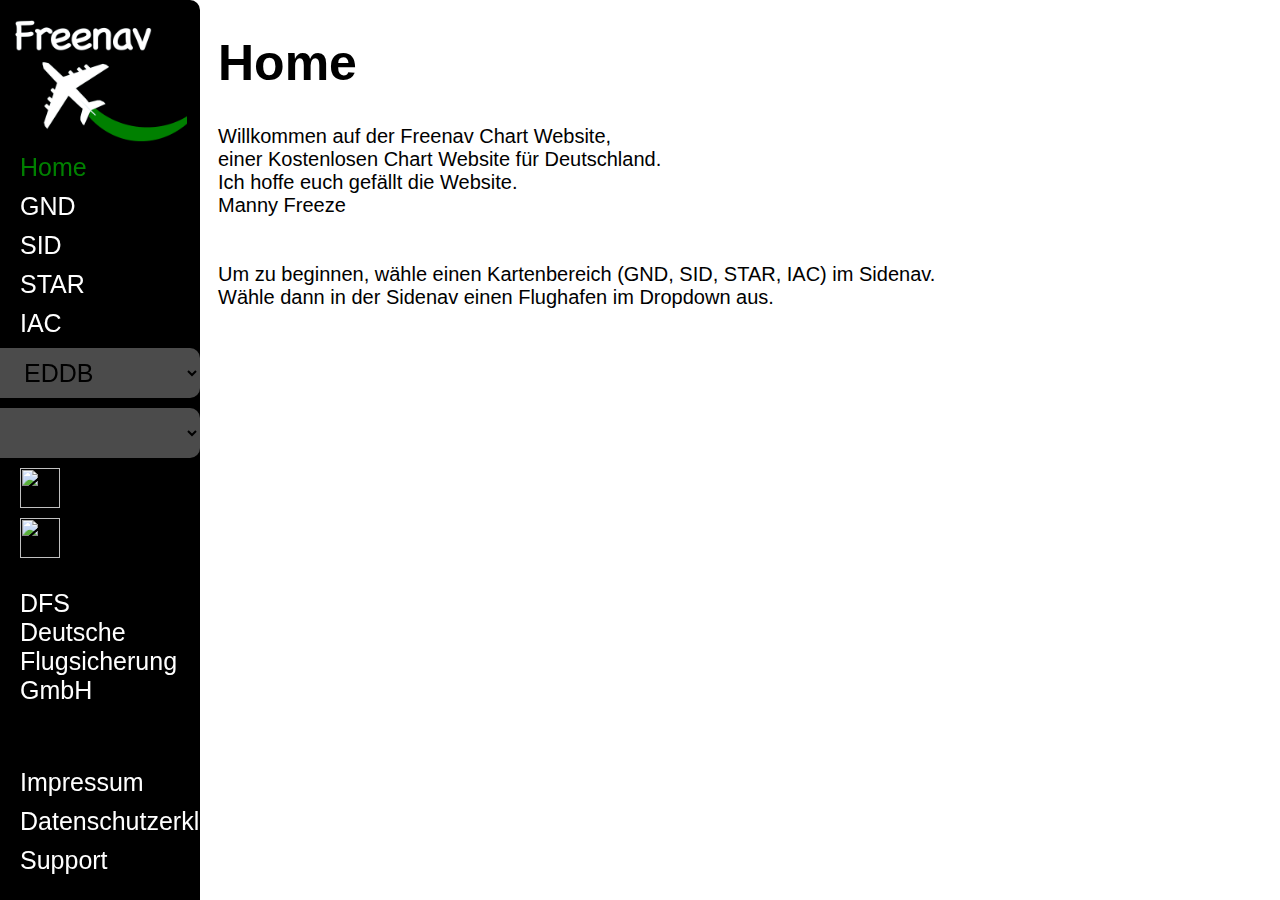
==== commit 265f0b0d: "remove bottom disclaimer" ====
--- a/index.html
+++ b/index.html
@@ -30,7 +30,7 @@
             <a href="#" id="rotateRight" class="rotationButton" onclick="rotateChart(90)"><img class="rotationButton"
                     src="pictures/rotateRight.png"></a>
         </div>
-        <div>
+        <div class="sideDisclaimer">
             <p>Mit freundlicher Genehmigung der <a href="https://www.dfs.de/" target="_blank">DFS Deutsche Flugsicherung
                     GmbH</a></p>
             <p>Nur für die Flugsimulation und den Heim- und nicht für den navigatorischen Gebrauch geeignet.</p>
@@ -60,6 +60,7 @@
 
     </div>
 
+    <!--
     <div class="disclaimer">
         <p>
             Mit freundlicher Genehmigung der <a href="https://www.dfs.de/" target="_blank">DFS Deutsche Flugsicherung
@@ -74,6 +75,7 @@
             <a href="Support.html">Support</a>
         </p>
     </div>
+    -->
 </body>
 
 </html>--- a/StyleSheet.css
+++ b/StyleSheet.css
@@ -1,20 +1,23 @@
-:root{
+:root {
   --sidenav-width: 200px;
   --disclaimer-height: 50px;
   --main-margin-bottom: 20px;
 }
+
 h1 {
   font-size: 50px;
 }
 
 #chartViewer {
   width: 100%;
-  height: calc(100vh - var(--disclaimer-height) - var(--main-margin-bottom));
+  height: 100%;/*calc(100vh - var(--disclaimer-height) - var(--main-margin-bottom));*/
   border: 0;
+  transform: rotate(0deg);
 }
 
 /* Content Button CSS */
-.ContentBtn:link, .ContentBtn:visited {
+.ContentBtn:link,
+.ContentBtn:visited {
   background-color: #4b4b4b;
   color: white;
   padding: 16px;
@@ -37,76 +40,91 @@
   background-color: black;
   position: fixed;
   left: var(--sidenav-width);
-  bottom: 0px; 
+  bottom: 0px;
   width: 100%;
   height: var(--disclaimer-height);
 }
 
 .disclaimer a {
   color: green;
-  
+
 }
 
 
 /* CSS for Sidenav */
 body {
-    font-family: arial;
-    font-size: 20px;
-    margin-bottom: var(--main-margin-bottom);
-  }
-  
-  .main {
-    margin-left: var(--sidenav-width); /* Same as the width of the sidenav */
-    padding-left: 10px;
-  }
+  font-family: arial;
+  font-size: 20px;
+  margin-bottom: var(--main-margin-bottom);
+}
 
-  #HomePicture {
-    padding: 0;
-    margin-left: 15px;
-    margin-top: 10px;
-    background-color: black;
-  }
-  #HomePicture a:hover {
-    background-color: black;
-  }
-  
-  
-  .sidenav {
-    height: 100vw;
-    width: var(--sidenav-width);
-    position: fixed;
-    z-index: 1;
-    top: 0;
-    left: 0;
-    padding: 0px;
-    background-color: black;
-    overflow-x: hidden;
-    padding-top: 10px;
-    border-radius: 0 10px 0 0;
-  }
-  
-  .sidenav a {
-    padding: 5px 20px;
-    text-decoration: none;
-    font-size: 25px;
-    color: white;
-    display: block;
-    border-radius: 0 10px 10px 0;
-  }
-  
-  .sidenav a:hover {
-    color: white;
-    background-color: #252525;
-  }
-  
+.main {
+  margin-left: var(--sidenav-width);
+  /* Same as the width of the sidenav */
+  padding-left: 10px;
+}
+
+#HomePicture {
+  padding: 0;
+  margin-left: 15px;
+  margin-top: 10px;
+  background-color: black;
+}
+
+#HomePicture a:hover {
+  background-color: black;
+}
+
+
+.sidenav {
+  height: 100vw;
+  width: var(--sidenav-width);
+  position: fixed;
+  z-index: 1;
+  top: 0;
+  left: 0;
+  padding: 0px;
+  background-color: black;
+  overflow-x: hidden;
+  padding-top: 10px;
+  border-radius: 0 10px 0 0;
+}
+
+.sidenav a {
+  padding: 5px 20px;
+  text-decoration: none;
+  font-size: 25px;
+  color: white;
+  display: block;
+  border-radius: 0 10px 10px 0;
+}
+.sidenav .sideDisclaimer{
+  font-size: 10px;
+  display: block;
+}
+
+.sidenav a:hover {
+  color: white;
+  background-color: #252525;
+}
+
+.rotationButtonAssembly {
+  display: inline-block;
+}
+
+.rotationButton {
+  position: flex;
+  width: 40px;
+  height: 40px;
+}
+
 select {
   background-color: #4b4b4b;
-    color: black;
-    padding: 10px 20px;
-    margin: 5px 0;
-    font-size: 25px;
-    border: none;
-    width: var(--sidenav-width);
-    border-radius: 0 10px 10px 0;
+  color: black;
+  padding: 10px 20px;
+  margin: 5px 0;
+  font-size: 25px;
+  border: none;
+  width: var(--sidenav-width);
+  border-radius: 0 10px 10px 0;
 }
-
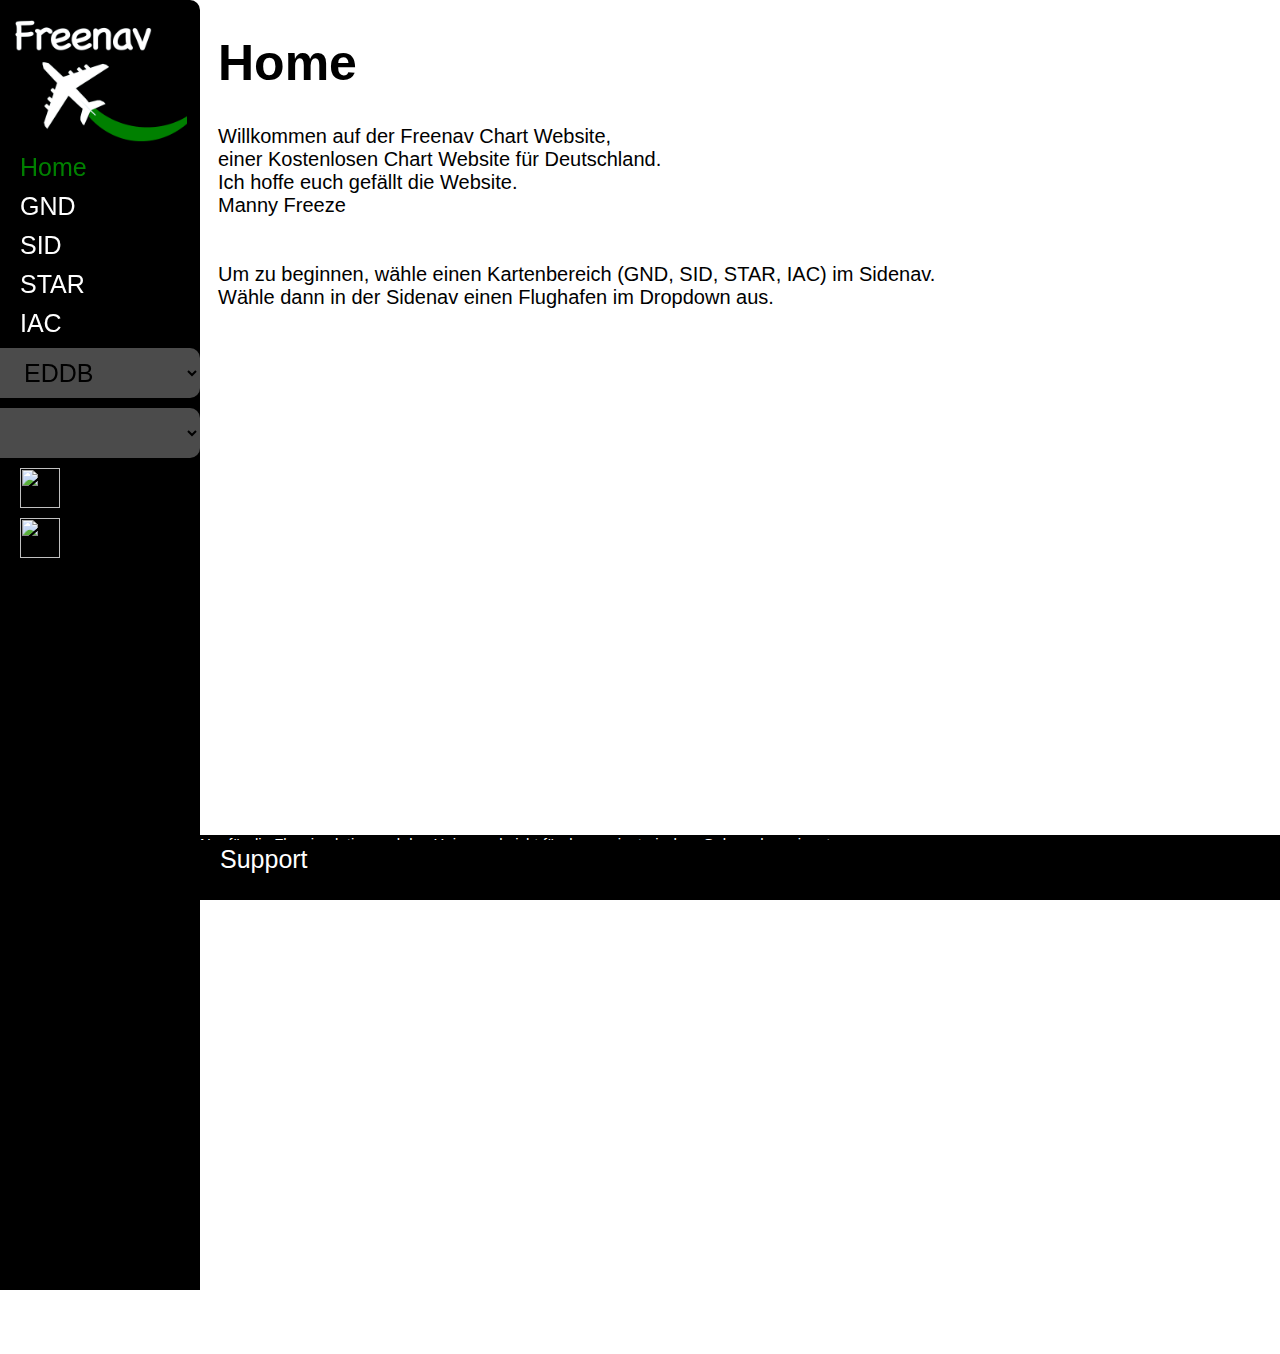
==== commit ec19bd7b: "Update index.html" ====
--- a/index.html
+++ b/index.html
@@ -30,13 +30,13 @@
             <a href="#" id="rotateRight" class="rotationButton" onclick="rotateChart(90)"><img class="rotationButton"
                     src="pictures/rotateRight.png"></a>
         </div>
-        <div class="sideDisclaimer">
-            <p>Mit freundlicher Genehmigung der <a href="https://www.dfs.de/" target="_blank">DFS Deutsche Flugsicherung
+        <div>
+            <p class="disclaimer">Mit freundlicher Genehmigung der <a href="https://www.dfs.de/" target="_blank">DFS Deutsche Flugsicherung
                     GmbH</a></p>
-            <p>Nur für die Flugsimulation und den Heim- und nicht für den navigatorischen Gebrauch geeignet.</p>
-            <a href="Impressum.html">Impressum</a>
-            <a href="Datenschutzerklärung.html">Datenschutzerklärung</a>
-            <a href="Support.html">Support</a>
+            <p class="disclaimer">Nur für die Flugsimulation und den Heim- und nicht für den navigatorischen Gebrauch geeignet.</p>
+            <a class="disclaimer" href="Impressum.html">Impressum</a>
+            <a class="disclaimer" href="Datenschutzerklärung.html">Datenschutzerklärung</a>
+            <a class="disclaimer" href="Support.html">Support</a>
 
         </div>
 
@@ -78,4 +78,4 @@
     -->
 </body>
 
-</html>+</html>
--- a/StyleSheet.css
+++ b/StyleSheet.css
@@ -10,7 +10,8 @@
 
 #chartViewer {
   width: 100%;
-  height: 100%;/*calc(100vh - var(--disclaimer-height) - var(--main-margin-bottom));*/
+  height: 1000px;
+  /*calc(100vh - var(--disclaimer-height) - var(--main-margin-bottom));*/
   border: 0;
   transform: rotate(0deg);
 }
@@ -98,8 +99,9 @@
   display: block;
   border-radius: 0 10px 10px 0;
 }
-.sidenav .sideDisclaimer{
-  font-size: 10px;
+
+#sideDisclaimer a p{
+  font-size: 5px;
   display: block;
 }
 
@@ -127,4 +129,4 @@
   border: none;
   width: var(--sidenav-width);
   border-radius: 0 10px 10px 0;
-}
+}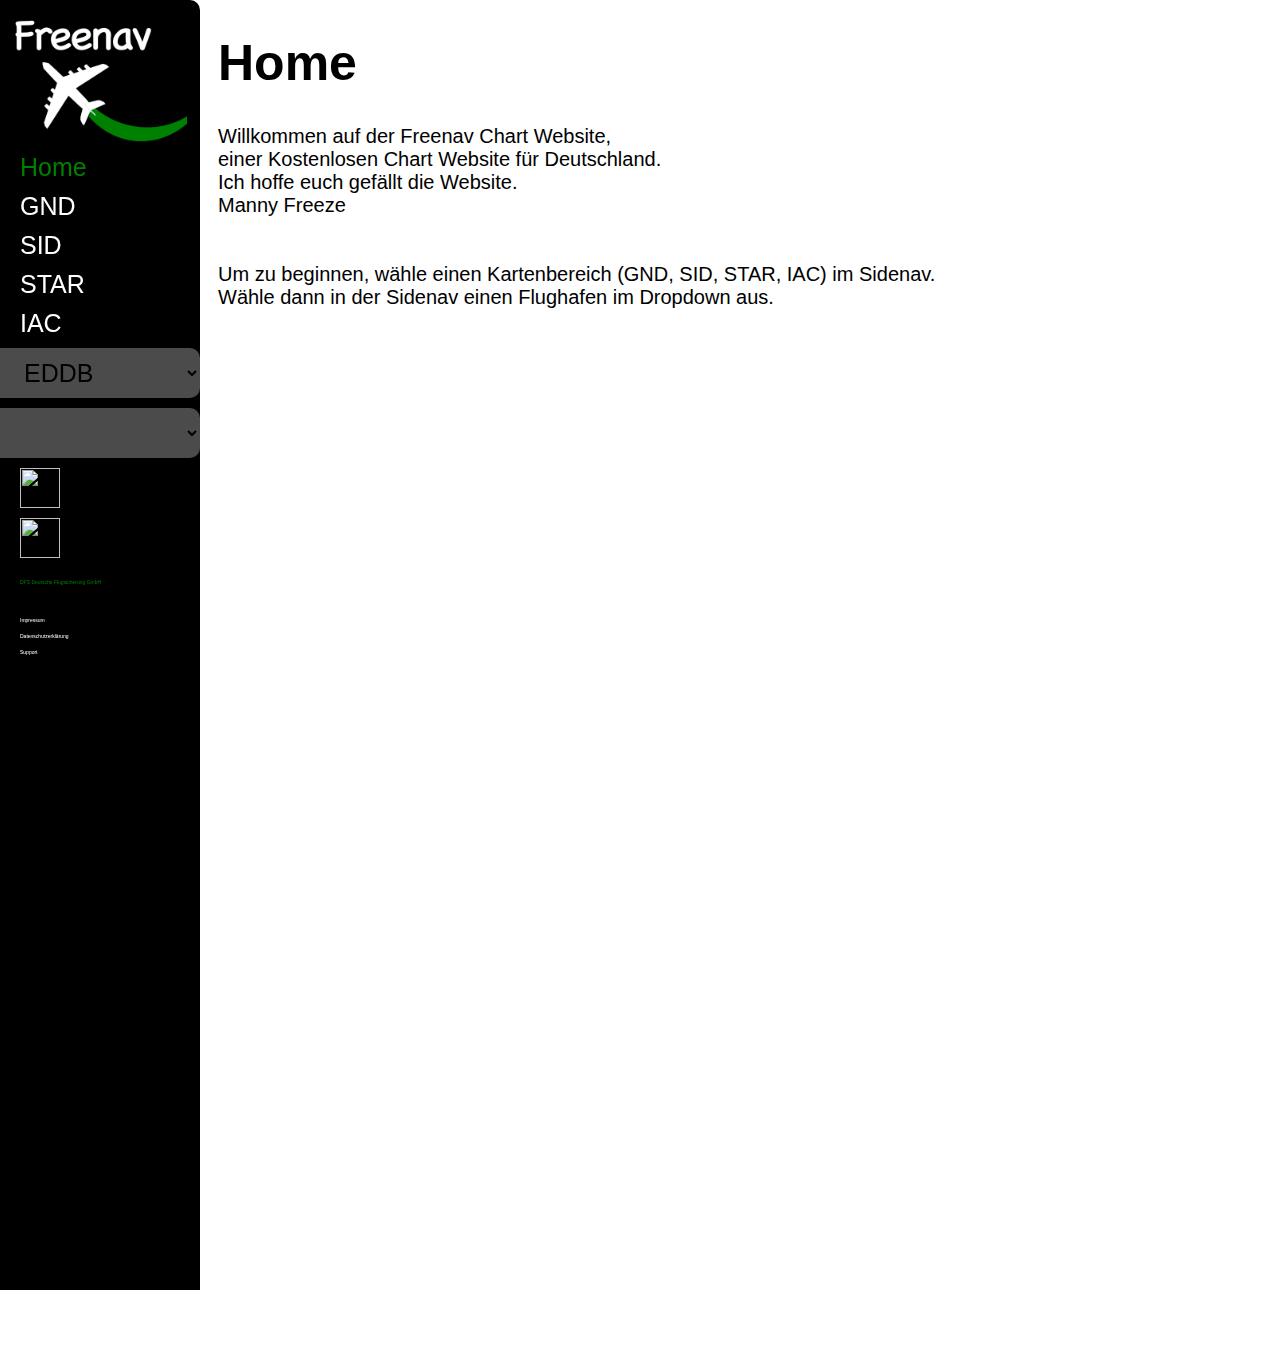
==== commit 1af3bcaf: "Update index.html" ====
--- a/index.html
+++ b/index.html
@@ -31,7 +31,7 @@
                     src="pictures/rotateRight.png"></a>
         </div>
         <div>
-            <p class="disclaimer">Mit freundlicher Genehmigung der <a href="https://www.dfs.de/" target="_blank">DFS Deutsche Flugsicherung
+            <p class="disclaimer">Mit freundlicher Genehmigung der <a class="disclaimer" href="https://www.dfs.de/" target="_blank">DFS Deutsche Flugsicherung
                     GmbH</a></p>
             <p class="disclaimer">Nur für die Flugsimulation und den Heim- und nicht für den navigatorischen Gebrauch geeignet.</p>
             <a class="disclaimer" href="Impressum.html">Impressum</a>
--- a/StyleSheet.css
+++ b/StyleSheet.css
@@ -33,6 +33,7 @@
   background-color: rgb(0, 0, 0);
 }
 
+/*
 .disclaimer {
   font-size: 15px;
   z-index: 1;
@@ -50,7 +51,7 @@
   color: green;
 
 }
-
+*/
 
 /* CSS for Sidenav */
 body {
@@ -100,9 +101,16 @@
   border-radius: 0 10px 10px 0;
 }
 
-#sideDisclaimer a p{
+.sidenav .disclaimer{
   font-size: 5px;
   display: block;
+}
+.sidenav .disclaimer p {
+  color: white;
+}
+
+.sidenav .disclaimer a {
+  color: green;
 }
 
 .sidenav a:hover {
@@ -129,4 +137,4 @@
   border: none;
   width: var(--sidenav-width);
   border-radius: 0 10px 10px 0;
-}+}
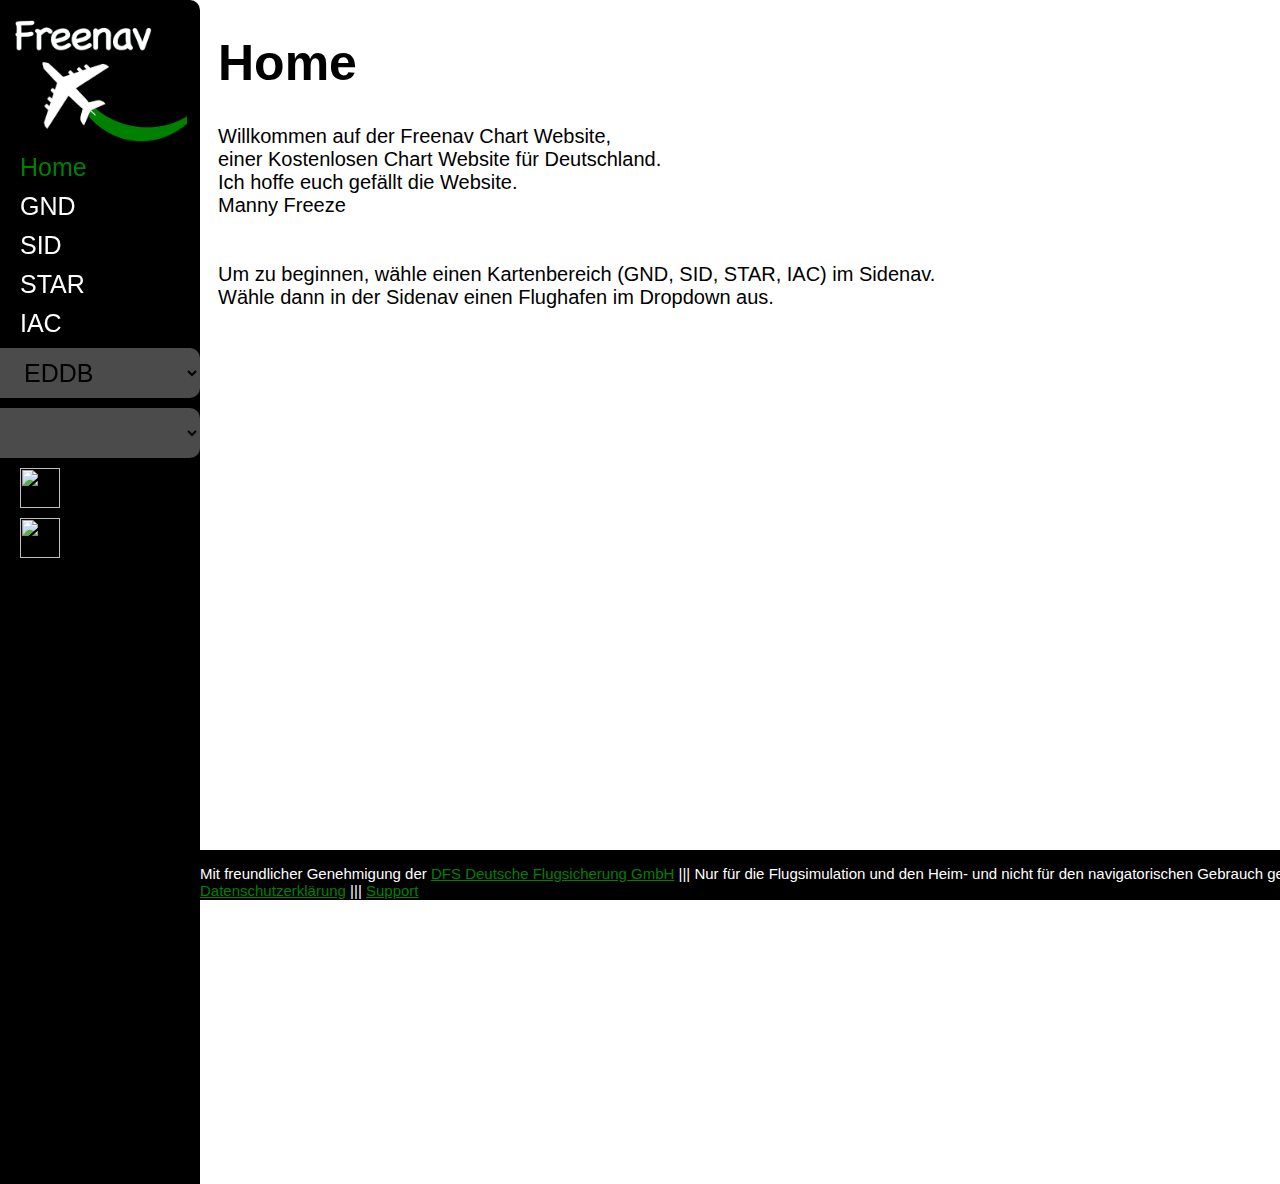
==== commit 0ab8b683: "Add files via upload" ====
--- a/index.html
+++ b/index.html
@@ -25,19 +25,8 @@
         <select id="chartSelectorDropdown" onchange="loadChart(this.value)">
         </select>
         <div class="rotationButtonAssembly">
-            <a href="#" id="rotateLeft" class="rotationButton" onclick="rotateChart(-90)"><img class="rotationButton"
-                    src="pictures/rotateLeft.png"></a>
-            <a href="#" id="rotateRight" class="rotationButton" onclick="rotateChart(90)"><img class="rotationButton"
-                    src="pictures/rotateRight.png"></a>
-        </div>
-        <div>
-            <p class="disclaimer">Mit freundlicher Genehmigung der <a class="disclaimer" href="https://www.dfs.de/" target="_blank">DFS Deutsche Flugsicherung
-                    GmbH</a></p>
-            <p class="disclaimer">Nur für die Flugsimulation und den Heim- und nicht für den navigatorischen Gebrauch geeignet.</p>
-            <a class="disclaimer" href="Impressum.html">Impressum</a>
-            <a class="disclaimer" href="Datenschutzerklärung.html">Datenschutzerklärung</a>
-            <a class="disclaimer" href="Support.html">Support</a>
-
+            <a href="#" id="rotateLeft" class="rotationButton" onclick="rotateChart(-90)"><img class="rotationButton" src="pictures/rotateLeft.png"></a>
+            <a href="#" id="rotateRight" class="rotationButton" onclick="rotateChart(90)"><img class="rotationButton" src="pictures/rotateRight.png"></a>
         </div>
 
 
@@ -60,7 +49,6 @@
 
     </div>
 
-    <!--
     <div class="disclaimer">
         <p>
             Mit freundlicher Genehmigung der <a href="https://www.dfs.de/" target="_blank">DFS Deutsche Flugsicherung
@@ -75,7 +63,6 @@
             <a href="Support.html">Support</a>
         </p>
     </div>
-    -->
 </body>
 
-</html>
+</html>--- a/StyleSheet.css
+++ b/StyleSheet.css
@@ -10,8 +10,7 @@
 
 #chartViewer {
   width: 100%;
-  height: 1000px;
-  /*calc(100vh - var(--disclaimer-height) - var(--main-margin-bottom));*/
+  height: calc(100vh - var(--disclaimer-height) - var(--main-margin-bottom));
   border: 0;
   transform: rotate(0deg);
 }
@@ -33,7 +32,6 @@
   background-color: rgb(0, 0, 0);
 }
 
-/*
 .disclaimer {
   font-size: 15px;
   z-index: 1;
@@ -51,7 +49,7 @@
   color: green;
 
 }
-*/
+
 
 /* CSS for Sidenav */
 body {
@@ -101,18 +99,6 @@
   border-radius: 0 10px 10px 0;
 }
 
-.sidenav .disclaimer{
-  font-size: 5px;
-  display: block;
-}
-.sidenav .disclaimer p {
-  color: white;
-}
-
-.sidenav .disclaimer a {
-  color: green;
-}
-
 .sidenav a:hover {
   color: white;
   background-color: #252525;
@@ -137,4 +123,4 @@
   border: none;
   width: var(--sidenav-width);
   border-radius: 0 10px 10px 0;
-}
+}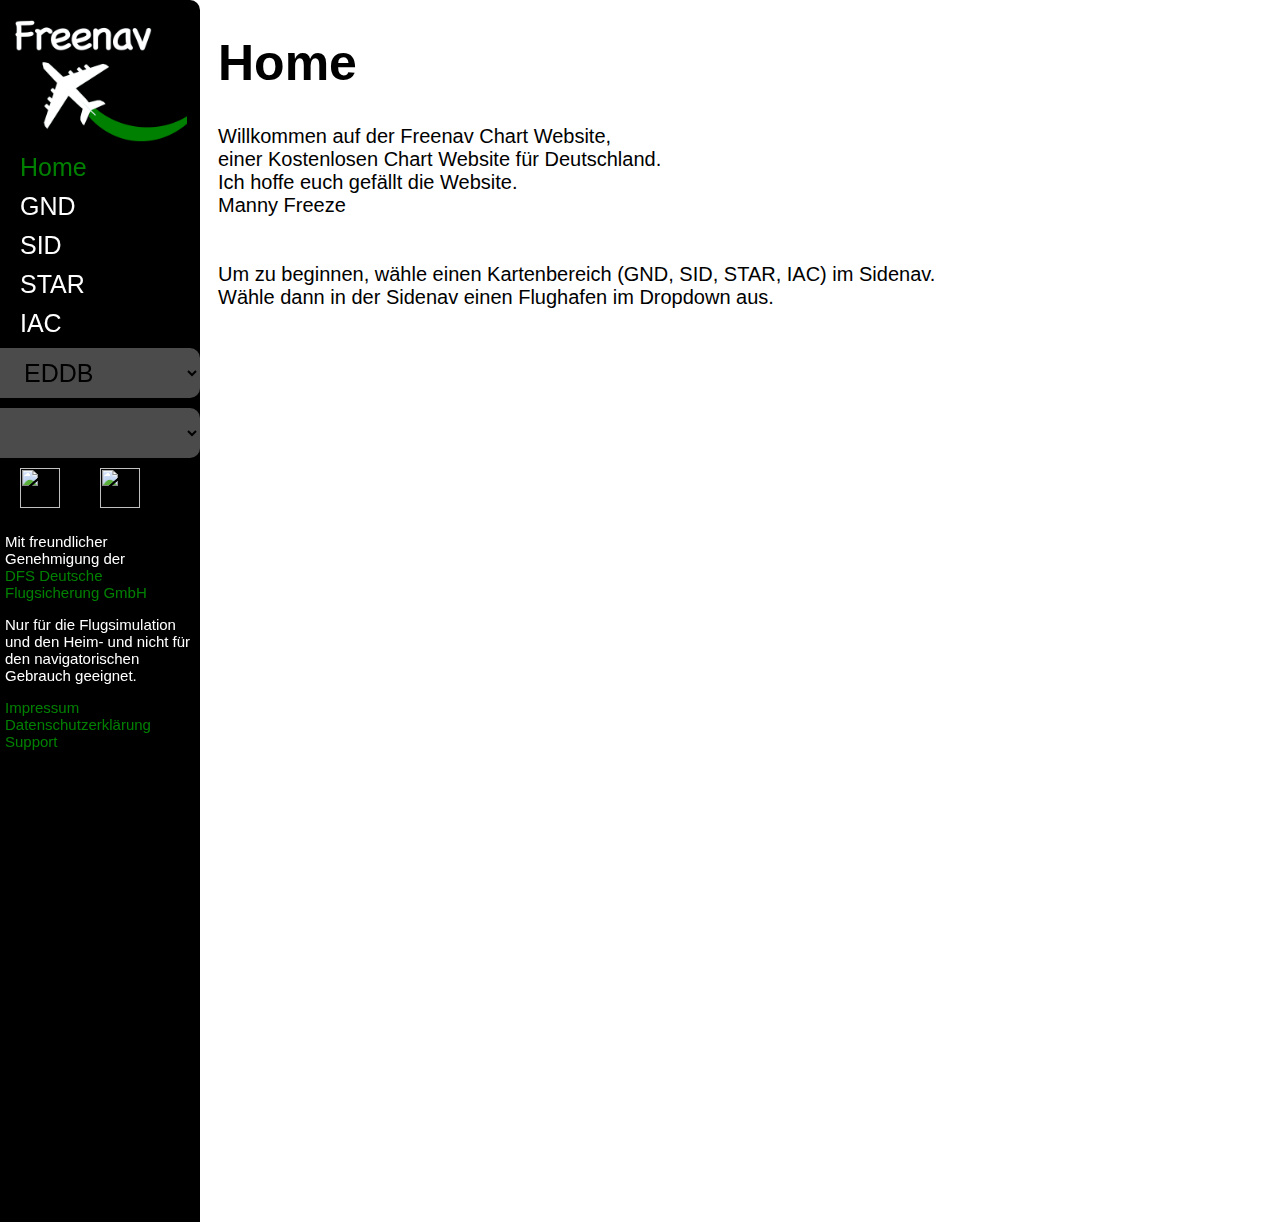
==== commit 7a92a85c: "Add files via upload" ====
--- a/index.html
+++ b/index.html
@@ -29,6 +29,16 @@
             <a href="#" id="rotateRight" class="rotationButton" onclick="rotateChart(90)"><img class="rotationButton" src="pictures/rotateRight.png"></a>
         </div>
 
+        <div class="sidenavDisclaimer">
+            <p>Mit freundlicher Genehmigung der <a href="https://www.dfs.de/" target="_blank">DFS Deutsche Flugsicherung
+                    GmbH</a></p>
+            <p>Nur für die Flugsimulation und den Heim- und nicht für den navigatorischen Gebrauch geeignet.</p>
+            <a href="Impressum.html">Impressum</a>
+            <a href="Datenschutzerklärung.html">Datenschutzerklärung</a>
+            <a href="Support.html">Support</a>
+
+        </div>
+
 
     </div>
     <div class="main">
@@ -49,20 +59,6 @@
 
     </div>
 
-    <div class="disclaimer">
-        <p>
-            Mit freundlicher Genehmigung der <a href="https://www.dfs.de/" target="_blank">DFS Deutsche Flugsicherung
-                GmbH</a>
-            |||
-            Nur für die Flugsimulation und den Heim- und nicht für den navigatorischen Gebrauch geeignet.
-            |||
-            <a href="Impressum.html">Impressum</a>
-            |||
-            <a href="Datenschutzerklärung.html">Datenschutzerklärung</a>
-            |||
-            <a href="Support.html">Support</a>
-        </p>
-    </div>
 </body>
 
 </html>--- a/StyleSheet.css
+++ b/StyleSheet.css
@@ -10,7 +10,7 @@
 
 #chartViewer {
   width: 100%;
-  height: calc(100vh - var(--disclaimer-height) - var(--main-margin-bottom));
+  height: calc(100vh - var(--main-margin-bottom));
   border: 0;
   transform: rotate(0deg);
 }
@@ -32,30 +32,12 @@
   background-color: rgb(0, 0, 0);
 }
 
-.disclaimer {
-  font-size: 15px;
-  z-index: 1;
-  text-align: left;
-  color: white;
-  background-color: black;
-  position: fixed;
-  left: var(--sidenav-width);
-  bottom: 0px;
-  width: 100%;
-  height: var(--disclaimer-height);
-}
-
-.disclaimer a {
-  color: green;
-
-}
 
 
 /* CSS for Sidenav */
 body {
   font-family: arial;
   font-size: 20px;
-  margin-bottom: var(--main-margin-bottom);
 }
 
 .main {
@@ -104,8 +86,28 @@
   background-color: #252525;
 }
 
+.sidenavDisclaimer {
+  padding-left: 5px !important;
+  display: block !important;
+  padding: 5px 5px !important;
+}
+.sidenavDisclaimer a {
+  font-size: 15px !important;
+  color: green !important;
+  padding: 0;
+  
+}
+.sidenavDisclaimer p {
+  font-size: 15px !important;
+  color: white !important;
+  padding: 0;
+}
+
+
+
 .rotationButtonAssembly {
-  display: inline-block;
+  padding: 0;
+  display: flex;
 }
 
 .rotationButton {
